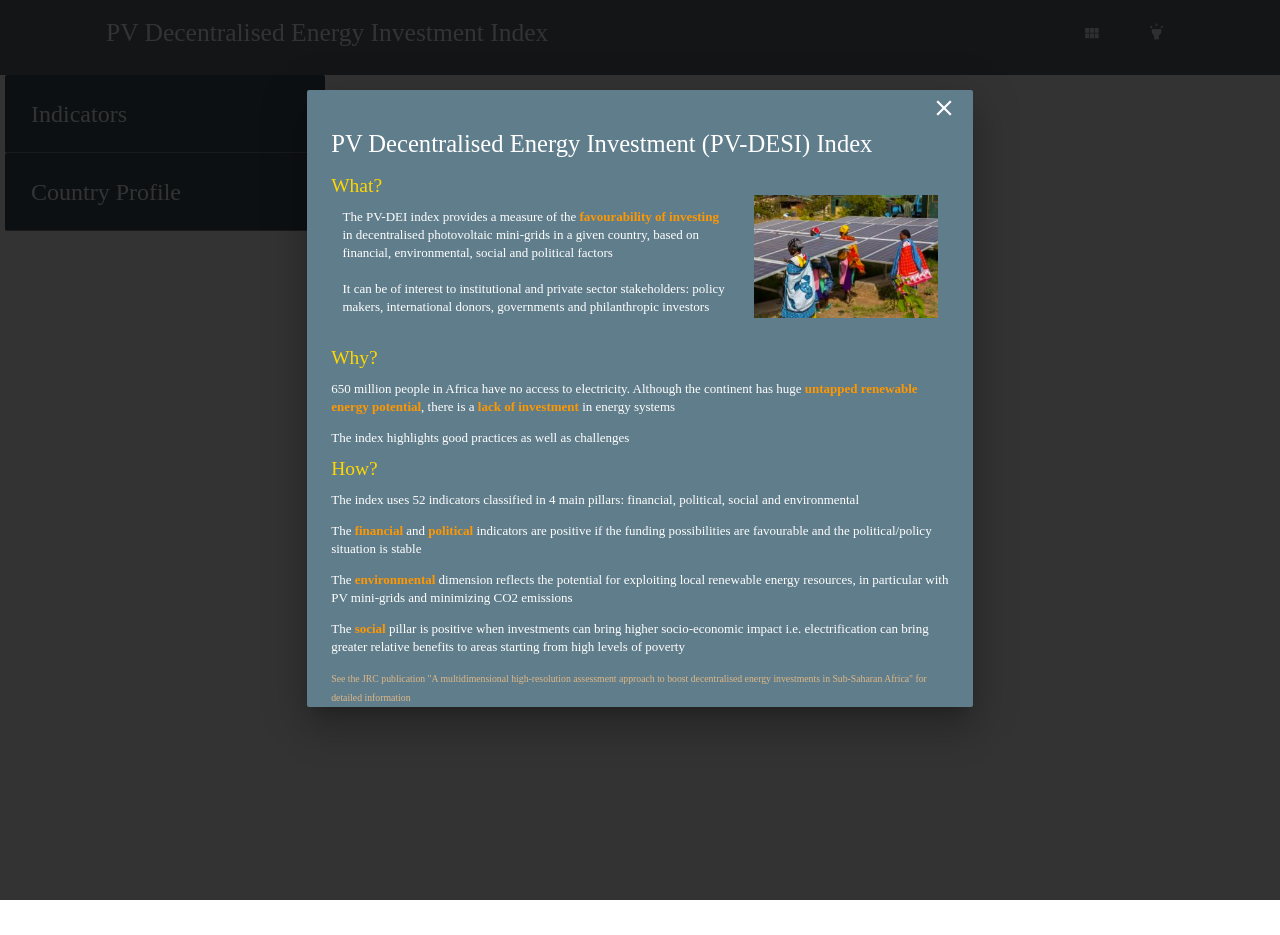
==== index.html @ b713fae2 "Add files via upload" ====
<!DOCTYPE html>

<head>
    <meta charset="utf-8">
    <meta name='viewport' content='initial-scale=1,maximum-scale=1,user-scalable=no' />
    <title>JRC Energy</title>
    <link href='https://api.tiles.mapbox.com/mapbox-gl-js/v0.52.0/mapbox-gl.css' rel='stylesheet' />
    <link href="https://fonts.googleapis.com/icon?family=Material+Icons" rel="stylesheet">

    <link rel="stylesheet" href="./new_css/extra_css.css">
    <link rel="stylesheet" href="./new_css/media.css">
    <script src="./data/all_country_data.js"></script>
    <!-- <script src="./data/main_indexes.js"></script>
    <script src="./data/fact_sheets.js"></script> -->

    <script src="./js/jquery.js"></script>

    <script src="./js/materialize_v1.js"></script>
    <!-- <script src="https://cdnjs.cloudflare.com/ajax/libs/materialize/1.0.0-beta/js/materialize.min.js"></script>-->
    <!-- <link rel="stylesheet" href="https://cdnjs.cloudflare.com/ajax/libs/materialize/1.0.0-beta/css/materialize.min.css"> -->
    <link rel="stylesheet" href="./css/materialize.min.css">
    <link rel="stylesheet" href="./new_css_2/energy.css">
    <script src='//unpkg.com/d3@5.0.0/dist/d3.min.js'></script>
    <script src='./js/popper.min.js'></script>
    <script src='./js/d3-selection-multi.min.js'></script>
    <script src="./js/topojson.v1.min.js"></script>
    <script src='https://api.tiles.mapbox.com/mapbox-gl-js/v0.52.0/mapbox-gl.js'></script>
    <script src="./new_app_js_2/helpers.js"></script>
</head>

<body>

    <div id='country_modal' class="modal">
        <div class="modal-header">
            <a href="#!" class="modal-close large btn-flat right"><i class="material-icons">close</i></a>
        </div>
        <div class="modal-content">
            <div>
                <div class="profile_div center">
                    <h3 class='country_name'>Cameroon</h3>
                    <div class="center" style="font-size:1.1em;">Ranking<span style="font-size: 55%;color:rgb(227, 213, 213)"> over 38 countries</span></div>
                    <table class="profile-overview ranks">

                        <thead>
                            <tr>
                                <td>Overall Score</td>
                                <td>Environmental</td>
                                <td>Social</td>
                                <td>Political</td>
                                <td>Financial</td>
                            </tr>
                        </thead>
                        <tbody>
                            <tr>

                                <td class="medium general_rank">
                                    <div>
                                        <span></span>
                                        <span></span>
                                    </div>
                                </td>
                                <td class="medium rank_env">
                                    <div>
                                        <span></span>
                                        <span></span>
                                    </div>
                                </td>
                                <td class="medium rank_social">
                                    <div>
                                        <span></span>
                                        <span></span>
                                    </div>
                                </td>
                                <td class="medium rank_political">
                                    <div>
                                        <span></span>
                                        <span></span>
                                    </div>
                                </td>
                                <td class="medium rank_financial">
                                    <div>
                                        <span></span>
                                        <span></span>
                                    </div>
                                </td>
                            </tr>



                        </tbody>
                    </table>
                    <div class="ranks_chart"></div>
                    <div class="bubble_chart"></div>
                </div>

                <div class="country_info" style="display: block;">
                    <div class="subheader">GENERAL INFORMATION</div>
                    <ul class="list status_list">

                        <li>
                            <div class="row summary" info_container="general">
                                <!-- <div class="country_name col grid s12">Cameroon</div> -->

                                <!-- <div class="region col grid s8 indicator_title">Region</div>
                                <div class="col grid s3">Central Africa</div> -->
                                <div class="pop_ghsl col grid s8 indicator_title">Population
                                </div>
                                <div class="col grid s3 left">23,010,302</div>


                            </div>


                        </li>

                    </ul>

                    <div class="subheader">STATUS</div>

                    <ul class="list status_list">

                        <li>
                            <div class="row summary" info_container="status">

                                <div class="row">
                                    <div class="er_2014 col grid s8 indicator_title">Electrification rate</div>
                                    <div class="col grid s3">62.1</div>
                                    <div class="rer_2014 col grid s8 indicator_title">Rural electrification rate
                                    </div>
                                    <div class="col grid s3">23.1</div>
                                    <div class="re_2014 col grid s8 indicator_title">Renewable energy share in the total final energy consumption
                                    </div>
                                    <div class="col grid s3 left">23.1</div>
                                </div>

                            </div>


                        </li>

                    </ul>

                    <div class="subheader">IMPACTS</div>


                    <ul class="list status_list">

                        <li>
                            <div class="row summary" info_container="impacts">

                                <div class="row">
                                    <div class="row">Market size: Electricity access ('000 people)</div>
                                    <div class="pop_noelect_minigrid col grid s8 indicator_title">Market size: decentralized technologies ('000 people)</div>
                                    <div class="col grid s3">7,078,933</div>
                                    <div class="pop_minigrid col grid s8 indicator_title">PV mini-grid market size ('000 people)
                                    </div>
                                    <div class="col grid s3">6,052,091</div>
                                    <div class="pop_shs col grid s8 indicator_title">Market size by SHS or nano-solar ('000 people)
                                    </div>
                                    <div class="col grid s3 left">1,026,842</div>
                                </div>

                            </div>


                        </li>

                    </ul>
                </div>
            </div>

        </div>

    </div>
    <div id='intro_modal' class="modal">
        <div class="modal-header">
            <a href="#!" class="modal-close waves-effect waves-green btn-flat right"><i class="material-icons">close</i></a>
        </div>
        <div class="modal-content">
            <h5>PV Decentralised Energy Investment (PV-DESI) Index</h5>
            <div class="left">
                <div class="intro_title">What?</div>




                <div class="row">
                    <div class="col s8">
                        <p>The PV-DEI index provides a measure of the <b>favourability of investing</b> in decentralised photovoltaic mini-grids in a given country, based on financial, environmental, social and political factors</br>
                            </br>
                            It can be of interest to institutional and private sector stakeholders: policy makers, international donors, governments and philanthropic investors
                        </p>

                    </div>
                    <div class="col s4">
                        <img class="responsive-img" src="intro_img.png">
                    </div>
                </div>



                <div class="intro_title">Why?</div>

                <div>
                    <p>650 million people in Africa have no access to electricity. Although the continent has huge <b>untapped renewable energy potential</b>, there is a <b>lack of investment</b> in energy systems</p>
                    <p>The index highlights good practices as well as challenges</p>
                    </p>
                </div>

                <!-- <div class="intro_title">To whom?</div>
                <div>
                    <p>Designed for private sector, international donors, governments, and philanthropic stakeholders who wants to invest in solar PV decentralised options.</p>

                </div> -->

                <div class="intro_title">How?</div>
                <div>

                    <p>The index uses 52 indicators classified in 4 main pillars: financial, political, social and environmental</p>
                    <p>The <b>financial</b> and <b>political</b> indicators are positive if the funding possibilities are favourable and the political/policy situation is stable</p>
                    <p>The <b>environmental</b> dimension reflects the potential for exploiting local renewable energy resources, in particular with PV mini-grids and minimizing CO2 emissions</p>
                    <p>The <b>social</b> pillar is positive when investments can bring higher socio-economic impact i.e. electrification can bring greater relative benefits to areas starting from high levels of poverty</p>
                    <small style='color:burlywood'>See the JRC publication "A multidimensional high-resolution assessment approach to
                        boost decentralised energy investments in Sub-Saharan Africa" for detailed
                        information</small>

                </div>
            </div>



        </div>

    </div>
    <nav>
        <div class="nav-wrapper">


            <form>

                <ul class="right zzzhide-on-med-and-down">
                    <ul id="rank_legend_dropdown" class="rank_legend_dropdown_content dropdown-content">
                        <li class="main collection-item">
                            <div class="rank_legend_control">
                                <div class="rank_legend_control_container">

                                    <div class="matrix_btn row">
                                        <div class="col s3"><a class="btn-small main_index_val">Main index</a></div>
                                        <div class="col s3"><a class="btn-small env_index_val">Environmental</a></div>
                                        <div class="col s2"><a class="btn-small social_index_val">Social</a></div>
                                        <div class="col s2"><a class="btn-small financial_index_val selected">Financial</a></div>
                                        <div class="col s2"><a class="btn-small political_index_val">Political</a></div>
                                    </div>

                                    <svg class="legend_svg"></svg>

                                </div>
                            </div>
                        </li>
                    </ul>

                    <ul id="legend_dropdown" style="height: 200px !important" class="legend_dropdown_content dropdown-content">
                        <li class="main collection-item">
                            <div class="legend_control">
                                <div class="legend_control_container">
                                    <div class="legend_control_container_title">Index</div>
                                    <svg></svg>
                                    <div class='show_hide_circles_container'><span class="show_hide_circles off">Show ranking number</span></div>

                                </div>
                            </div>
                        </li>
                    </ul>

                    <li>
                        <a class="dropdown-trigger btn rank_legend_dropdown_button" href="#!" data-target="rank_legend_dropdown">
                            <i class="material-icons">palette</i>

                        </a>


                    </li>

                    <li>
                        <a class="dropdown-trigger btn legend_dropdown_button" href="#!" data-target="legend_dropdown">
                            <i class="material-icons">layers</i>

                        </a>


                    </li>


                    <li><a href="#" data-target="slide-out" class="sidenav-trigger" style="display: block!important;"><i
                                class="material-icons">view_module</i></a>
                    </li>


                    <li><a href="#" class="light_mode daylight" style="display: block!important;"><i
                                class="material-icons light_mede_button">highlight</i></a>
                    </li>

                    <li>
                        <a class="modal-trigger" href="#intro_modal"><i
                                    class="material-icons icon_info">info</i></a>

                    </li>

                    <li>
                        <a class="modal-trigger country_modal_trigger" href="#country_modal"><i
                                    class="material-icons country_icon_info">info</i></a>

                    </li>

                </ul>
                <ul class="left">
                    <li>
                        <a href="#!" class="jrc-logo"><img src="https://global-surface-water.appspot.com/gsw/newmockup/img/europelogo.png" alt=""></a>
                        <p class="app-title">PV Decentralised Energy Investment Index </p>
                    </li>
                </ul>


            </form>
        </div>
    </nav>
    <ul id="slide-out" class="sidenav">
        <ul class="collapsible">

            <li class='indicators_li'>
                <div class="card horizontal collapsible-header indicators">
                    <div class="card-image">

                    </div>
                    <div class="card-stacked">
                        <div class="card-content">
                            <span class="card-title card-title_country">Indicators</span>
                            <p class="country_name_header"></p>
                            <div><i onclick="window.print()" class="material-icons pdf_print">picture_as_pdf</i></div>
                            <div><i class="material-icons csv_export_all">cloud_download</i></div>
                        </div>
                    </div>
                </div>

                <div class="collapsible-body">

                    <!-- <h3 class="subheader">INDICATORS</h3> -->
                    <ul class="list indicators_list">

                        <li>
                            <div class="row">

                                <div class="row">

                                    <!-- <div class="row summary" info_container="permanent_lake">
                                        <div class="col s3">
                                            <i class="material-icons left highlight layers">layers</i>
                                            <i class="material-icons left show info">info_outline</i>
                                        </div>
                                        <div class="col s9">
                                            <span class="title show">description</span>
                                        </div>

                                    </div> -->


                                    <div class="col s12">

                                        <div class="indicators_list row">
                                            <div class='center matrix_indicator_select off'>Scoreboard
                                            </div>

                                            <div class='center other_indicator_select off'>Break-down by pillars
                                            </div>

                                        </div>

                                    </div>
                                    <!-- <div class="col s8 flow-text index_type_description">

                                        <blockquote>
                                            Break-down by sub-index description
                                        </blockquote>

                                        <div class="col s9 flow-text other_description">
                                            <blockquote>
                                                Break-down by sub-index description
                                            </blockquote>
                                        </div> 
                                    </div> -->
                                </div>
                            </div>

                </div>
                </li>


                <li class='country_li main_li'>
                    <div class="card horizontal collapsible-header country">
                        <div class="card-image">

                        </div>
                        <div class="card-stacked">
                            <div class="card-content">
                                <span class="card-title card-title_country">Country Profile</span>
                                <!-- <p class="country_name_header"></p> -->
                                <div><i onclick="window.print()" class="material-icons pdf_print">picture_as_pdf</i></div>
                                <div><i class="material-icons csv_export_all">cloud_download</i></div>
                            </div>
                        </div>
                    </div>

                    <div class="collapsible-body">
                        <div class="row">
                            <div class="col s12 profile_tool_info">
                                Get extended information about a country using the country search tool or activating the map querying tool
                            </div>
                        </div>
                        <div class="center row">
                            <div class="col s12 profile_checkbox">

                                <form class="left" action="#">
                                    <p>
                                        <label>
                                          <input type="checkbox" class="filled-in" checked/>
                                          <span>Map querying tool</span>
                                        </label>
                                    </p>
                                </form>
                            </div>
                            <div class="col s12 ">
                                <div class="row" id="topbarsearch">
                                    <div class="input-field col s6 s12">
                                        <i class="material-icons prefix">search</i>
                                        <input autocomplete="off" type="text" placeholder="Search for a country" id="autocomplete-input" class="autocomplete white-text">
                                    </div>
                                </div>
                            </div>

                        </div>


                    </div>

                </li>

                </ul>
        </ul>
        <!-- <div id="wrapper"> -->
        <div id="map"></div>

        <!-- <div id='lollipop_wrapper'>
            <div class='lollipop_legend_description'>PV Decentralised Energy Investment Index</div>
            <div class='lollipop_graph_legend'><svg></svg></div>

            <div id="lollipop_graph"></div>

        </div> -->

        <div id='lollipop_wrapper'>
            <div>
                <span class="hide_lollipop">  <a href="#!" class="small btn-flat"></a><i class="material-icons icon_lollipop_close">close</i></span>
            </div>
            <div class='lollipop_legend_description'>PV Decentralised Energy Investment Index</div>
            <div class='lollipop_graph_legend'><svg></svg>
            </div>

            <div id="lollipop_graph"></div>

        </div>
        <div id="matrix_wrapper">

            <div>
                <span class="hide_matrix">  <a href="#!" class="small btn-flat"></a><i class="material-icons icon_matrix_close">close</i></span>
            </div>
            <div class="heatmap">

                <svg></svg>

                <!-- </div> -->


            </div>

        </div>

        <!-- </div> -->
        <!-- </div> -->

        <script src="./new_app_js_2/attach_ev.js"></script>
        <script>
            var map;

            app.throttle = function(fn, threshhold, scope) {
                threshhold || (threshhold = 250);
                var last,
                    deferTimer;
                return function() {
                    var context = scope || this;

                    var now = +new Date,
                        args = arguments;
                    if (last && now < last + threshhold) {
                        // hold on to it
                        clearTimeout(deferTimer);
                        deferTimer = setTimeout(function() {
                            last = now;
                            fn.apply(context, args);
                        }, threshhold);
                    } else {
                        last = now;
                        fn.apply(context, args);
                    }
                };
            }




            function get_scale_data(value) {
                var x = scale_values.filter(function(d) {
                    // if (d.value == value)
                    //     console.log(d.value, value)
                    // else
                    //     console.warn(d.value, value)

                    // // console.warn(d.value)
                    // // console.log(d.value==value); //false
                    // // console.log(value==0); //false
                    // // console.log(d.value==0); //true
                    return d.value == value;
                })[0];
                //console.info(x);
                return x;
            }
            var all_data = all_country_data.features;
            app_data.all_data = all_data;
            app_data.countries = {}
            all_data.forEach(function(d) {
                app_data.countries[d.country] = null;
            })


            $('input.autocomplete').autocomplete({
                data: app_data.countries,
                onAutocomplete: function(country) {
                    //var adm_name = txt;
                    console.info(country)
                    var path_code = all_data.filter(function(d) {
                        return d.country == country
                    })[0].code;

                    $('.country_li').removeClass('expanded')
                    $('.country_li .input-field').removeClass('expanded')


                    app.update_country_profile(path_code);



                }
            }).bind('input', function() {
                console.info('input binding')
                    //$('.country_li').css('min-height', '300px').find('.input-field').css('min-height', '300px');
                $('.country_li').addClass('expanded')
                $('.country_li .input-field').addClass('expanded')
            });

            d3.json("./data/countries.json").then(mapDraw);


            function mapDraw(geojson) {
                console.log(geojson)

                function get_index_data(name) {
                    return indexes_info.filter(function(d) {
                        return d.name == name;
                    })[0]
                }

                function sort_by_index(param) {

                    return function(a, b) {

                        //  console.info(a.data[param])  //2,3,1,1...
                        return a.data_class[param] < b.data_class[param] ? 1 : -1;
                    }

                }

                app.generate_data = function(param) {
                    console.warn(param)

                    indexes_arrays.env_index_class_arr = [];
                    indexes_arrays.main_index_class_arr = [];
                    indexes_arrays.social_index_class_arr = [];
                    indexes_arrays.political_index_class_arr = [];
                    indexes_arrays.financial_index_class_arr = [];
                    //   console.groupCollapsed('inside_generate_data')
                    var sorted = app_data.all_data.sort(sort_by_index(param));
                    console.log(sorted)
                    sorted.forEach(function(d, i) {

                        //  if (i > 5) return false
                        /*
        "data":{
       env_index_class: 1
​
financial_index_class: 5
​
main_index_class: 5
​
main_index_val: 0.389
​
political_index_class: 5
​
social_index_class: 3
        }
        */

                        var popup = '<div class="popup_country_title">' + d.country + '</div>';

                        var data_val_arr = d.data_class;
                        for (var index in d.data_class) {


                            //main_index_val is on d.data_val
                            //main_index_class is on d.data_class


                            // if (index !== 'main_index_val') {
                            var index_info = get_index_data(index);
                            var scale_info = get_scale_data(d.data_class[index]);

                            if (typeof scale_info == 'undefined') {
                                var scale_info = {
                                    color: '#2f2e2f'
                                }
                            }
                            var _class = index.split('_class')[0] + '_val';
                            popup += '<div class="index_country_info ' + _class + '"><i style="background:' + scale_info.color + '"></i>' + index_info.title + '</div>';

                            //var y_elements = ["env_index_class", "financial_index_class", "political_index_class", 'social_index_class', 'main_index_class'];
                            var arr = indexes_arrays[index + '_arr'];

                            arr.push({
                                    country: d.country,
                                    _code: d.code,
                                    index_type: index,
                                    index_value: d.data_class[index],
                                    color: scale_info.color
                                })
                                //  }
                            d.popup = popup;

                        }

                        // $('#countries_popup').append(popup)
                    });

                    var matrix_params = {};
                    var countries_arr =
                        sorted.map(function(d) {
                            return d.code;
                        });
                    matrix_params.countries_arr = countries_arr;

                    var all_data_plot = indexes_arrays.env_index_class_arr.concat(indexes_arrays.financial_index_class_arr).concat(indexes_arrays.political_index_class_arr)
                        .concat(indexes_arrays.social_index_class_arr).concat(indexes_arrays.main_index_class_arr);
                    console.log('all_data_plot', all_data_plot)
                        //  console.groupEnd();
                    app_data.sorted_country_data = sorted;
                    app_data.all_data_plot = all_data_plot;

                    // matrix_params.all_data_plot = all_data_plot;
                    matrix_params.index_to_plot = param;

                    if ($('.legend_dropdown_button.dropdown-trigger').is(':visible') == false) {

                        $('.legend_dropdown_button.dropdown-trigger').show();
                        setTimeout(function() {
                            $('.legend_dropdown_button.dropdown-trigger i').trigger('click');
                        }, 700)


                    } else {
                        if ($('.legend_control_container svg').is(':visible') == false) {
                            $('.legend_dropdown_button.dropdown-trigger').show();
                            setTimeout(function() {
                                $('.legend_dropdown_button.dropdown-trigger i').trigger('click');
                            }, 300)

                        }

                    }

                    generate_matrix(matrix_params);

                    if ($('.heatmap').attr('data-tooltip')) {
                        $('.heatmap').tooltip("open")
                    } else {


                        $('.heatmap')
                            .attr('data-tooltip', function() {
                                return '<div class="div_sel_matrix_order">Scoreboard is ordered by <span class="sel_matrix_order">General Index</span>. Click any other label (Financial, social...) in order to change scoreboard and map</div>';
                            })
                            .tooltip({
                                delay: 50,
                                delayOut: 1900,
                                position: 'top',
                                html: true
                            });

                        $('.heatmap').tooltip("open");
                        setTimeout(function() {
                            $('.heatmap').tooltip("close");
                        }, 5000)

                    }
                    console.log('setting app_state.matrix_indicators = true')
                }

                var rects;

                function generate_matrix(matrix_params) {

                    app_state.initial_state = false;
                    $('#matrix_wrapper').show();
                    $('.legend_dropdown_button.dropdown-trigger').show();
                    app_state.matrix_indicators = true;
                    app_state.lollipop_indicators = false;
                    $('#lollipop_graph svg').empty();

                    app_state.country_facts = false;

                    if ($('.profile_checkbox input').is(':checked')) {

                        $('.profile_checkbox input').trigger('click');

                    }



                    app.matrix_map_popup.remove();

                    $('.rank_legend_dropdown_button.dropdown-trigger,.rank_legend_control,#lollipop_wrapper').hide();
                    console.group('matrix_info')
                    $('.tooltip').remove();


                    console.log(matrix_params);
                    $('.lollipop_tooltip').remove();

                    //alert($('#matrix_wrapper').height())

                    var countries_arr = matrix_params.countries_arr;
                    var all_data_plot = app_data.all_data_plot;
                    console.log(all_data_plot)


                    //margins from graph inside wrapper!
                    var margin = {
                        top: 0,
                        right: 20,
                        bottom: 0,
                        left: 120
                    };


                    var mx_w_h = ($('#map').height() / 5) + 15;

                    var svg_h = $('.heatmap').height();


                    var map_w = $('#map').width();
                    var diff_w = map_w - (map_w / 4)

                    if ($('.heatmap svg g').length == 0) {

                        //-30 is some extra space
                        var diff_h = $('#map').height() - mx_w_h - 10; // + 50; //- $('.nav-wrapper').height();
                        var width = diff_w - margin.left - margin.right;
                        $('#matrix_wrapper').css('margin-left', (map_w / 8) + 'px')
                            // alert((map_w/8)+'px')
                        $('.heatmap,#matrix_wrapper').height(mx_w_h).show()

                        var svg_w = width + margin.left + margin.right
                        console.log(diff_h)
                    } else {
                        var diff_h = $('#matrix_wrapper').position().top;
                        var svg_w = $('.heatmap svg').width()
                            // var diff_h = $('#map').height() - svg_h + $('.nav-wrapper').height();
                        $('.heatmap,#matrix_wrapper').height(mx_w_h).show();
                    }

                    var x_elements = countries_arr;
                    var buckets = x_elements.length + 1;

                    if ($('.heatmap svg g').length == 0)
                        $('#matrix_wrapper').css('top', diff_h).css('width', diff_w + 'px')
                    else
                        $('#matrix_wrapper').css('top', diff_h).css('width', diff_w + 'px')
                        //half of half map width!!
                        .css('margin-left', (map_w / 8))
                        // .height(150)

                    $('.heatmap svg').empty();

                    //   console.groupCollapsed()
                    var svg = d3.select('.heatmap svg')
                        //.append("svg")
                        .attr("width", svg_w)
                        .attr("height", mx_w_h) // $('.div_sel_matrix_order').height())
                        .append("g")

                    .attr("transform",
                        //  "translate(" + margin.left + "," + margin.top + ")")
                        "translate(" + margin.left + ",30)")


                    var xScale = d3.scaleBand()
                        .domain(x_elements)
                        .range([0, svg_w - margin.left - 10])
                        .padding(0.2)

                    var xAxis = d3.axisBottom()
                        .scale(xScale)
                        .tickFormat(function(d) {
                            return d;
                        })

                    var yScale = d3.scaleBand()
                        //d3.scaleBand()
                        .domain(y_elements)
                        .range([0, y_elements.length * xScale.bandwidth() + 10])
                        //.range([0, h])
                        .padding(0.02)

                    var yAxis = d3.axisLeft()
                        .scale(yScale)
                        .tickFormat(function(d) {
                            //  console.log(d)
                            return d;
                        })

                    // .orient("left");
                    setTimeout(function() {
                        $('.y.axis').attr('transform', 'translate(0,5)')
                    }, 800)


                    cellSize = xScale.bandwidth();
                    console.log(cellSize);
                    console.groupEnd()
                        //                     value: 1,
                        //     color: '#e73232',
                        //     title: 'Lower performance'
                        // }, {
                        //     value: 2,
                        //     color: '#f5621c',
                        //     title: 'Lower-middle'
                        // }, {
                        //     value: 3,
                        //     color: '#f7c717',
                        //     title: 'Middle'
                        // }, {
                        //     value: 4,
                        //     color: '#6ee282',
                        //     title: 'Upper middle'
                        // }, {
                        //     value: 5,
                        //     color: '#2196f3',
                        //     title: 'Higher performance'
                        // }
                    var colorScale = d3.scaleThreshold()
                        .domain([0, 1, 2, 3, 4])
                        .range(["#e73232", "#f5621c", "#f7c717", "#6ee282", "#2196f3"]);


                    var mouseover_cell = function(d) {

                        console.log(d)
                        console.info('mousemoving cell')

                        rects.style('opacity', 1)
                            /*
                                    _code: "MRT"
                            ​
                            color: "#f5621c"
                            ​
                            country: "Mauritania"
                            ​
                            index_type: "financial_index_class"
                            ​
                            index_value: 2
                            */
                        var out = rects.filter(function(_d) {

                            return _d._code !== d._code
                        });
                        console.log(out)
                        out.style('opacity', 0.3)
                        if ($(".country_popup.rect_popup[popup_code=" + d._code + "]").length == 0)
                            app.matrix_map_popup.remove();

                        //if ($('.tooltip[popup_code=' + d._code + ']').length == 0) {
                        var pos = $(this).position();

                        //Safari!
                        var pos = this.getBoundingClientRect();

                        var this_info = app_data.sorted_country_data.filter(function(info) {
                            return info.code == d._code;
                        })[0];

                        var $html = $.parseHTML(this_info.popup);
                        console.info('mousemooove cell with no popup ' + d.index_type)
                            //  tooltip.empty();

                        tooltip
                            .html('<div popup_code="' + d._code + '" class="rect_popup"></div>')
                            .style("left", (pos.x + 30) + "px")
                            .style("top", (pos.y - 180) + "px")
                        $('.tooltip .rect_popup').empty().append($html).show()
                        tooltip.style("opacity", 1);


                        //yelllow hovering index

                        //main_index_class
                        var _class = d.index_type.split('_class')[0] + '_val';
                        console.info("we only change the matrix popup value on mouseovering cell")
                        $('.popup_cell_selected').removeClass('popup_cell_selected')
                        $('.tooltip .index_country_info.' + _class).addClass('popup_cell_selected');
                        // } else {
                        //     app.matrix_map_popup.remove();
                        //     console.info('mousemooove cell with SOME popup from different country')
                        //     var _class = d.index_type.split('_class')[0] + '_val';
                        //     console.info("we only change the matrix popup value on mouseovering cell")
                        //     $('.popup_cell_selected').removeClass('popup_cell_selected')
                        //     $('.tooltip .index_country_info.' + _class).addClass('popup_cell_selected');
                        // }


                    }

                    var mouseleave_cell = function(d) {
                        //if ($('.tooltip[popup_code=' + d._code + ']').length == 0)
                        // tooltip.style("opacity", 0);
                        //app.matrix_map_popup.
                    }

                    $('.heatmap').on('mouseenter', function() {
                            console.log('mousenter heatmap')
                            if ($(this).attr('data-tooltip')) {
                                var container = $(".div_sel_matrix_order").parents().closest('.material-tooltip')
                                console.warn('present')
                                $(this).tooltip('close');
                                container.remove()
                                $(this).removeAttr('data-tooltip');
                            }

                        })
                        //                     var mouseleave_svg = function(d) {

                    // d3.select("#map path").attrs(app.sel_country_style)
                    // console.log('leave')
                    // rects.style("opacity", 1);
                    // tooltip.style("opacity", 0)
                    // }
                    var cells = svg.selectAll('.heatmap rect')

                    cells.data(all_data_plot)

                    .enter().append('g')
                        .attr('transform', "translate(0,5)")
                        //.classed('g_classed', true)
                        .attr('class', 'rects_container')
                        .append('rect')
                        .attr('class', 'cell')
                        .attr('width', cellSize)
                        .attr('height', cellSize)

                    // .attr('y', function(d) {
                    //     return 0;
                    // })
                    .attr('y', function(d) {
                            //  return yScale(d.data.political);

                            return yScale(d.index_type);
                        })
                        .attr('x', function(d) {
                            return xScale(d._code);
                        })
                        .attr('opacity', 1)
                        .style('fill', function(d) {
                            return d.color;
                        })



                    rects = d3.selectAll('.heatmap rect.cell')
                        //excluding now border_cell
                        //.on('mouseover', mouseover)
                        .on('mouseover', mouseover_cell)
                        .on("mouseleave", mouseleave_cell);

                    var click_label = function(d) {

                        if ($(d3.event.target).parent().hasClass('x_tick')) {
                            var target = $(d3.event.target).parent();
                        } else {
                            if ($(d3.event.target).hasClass('y_tick_text')) {
                                console.warn(d)
                                    //political_index_class
                                app_data.matrix_current_param = d;
                                // rects.style("opacity", 0.3);
                                // rects.filter(function(data) {
                                //     return data.index_type == d;
                                // }).style("opacity", 1);
                                // return false;
                                app.update_by_index(d);
                            } else
                                var target = $(d3.event.target);
                        }


                    }

                    var mouseover_label = function(d) {
                        //console.warn(d) --> the country code
                        //code
                        $('.tooltip .rect_popup').hide();
                        console.info($(d3.event.target))
                        if ($(d3.event.target).parent().hasClass('x_tick')) {

                            var target = $(d3.event.target).parent();
                            console.log(d);
                            console.info(d3.select(this))

                            rects.style("opacity", 0.2);
                            rects.filter(function(data) {
                                return data.code == d;
                            }).style("opacity", 1);

                        } else {
                            if ($(d3.event.target).hasClass('y_tick_text')) {
                                //skyblue
                                //$(d3.event.target).find('text').style('fill', '#87ceeb');
                                rects.style("opacity", 0.2);
                                rects.filter(function(data) {
                                    return data.index_type == d;
                                }).style("opacity", 1);
                                return false;
                            } else
                                var target = $(d3.event.target);
                        }
                        if (target) {


                            if ($('.country_popup[popup_code=' + d + ']').length > 0) {
                                console.log('mouseovering same country! no popup??')
                                    //return false;
                            }

                            var this_info = app_data.sorted_country_data.filter(function(info) {
                                return info.code == d;
                            })[0];

                            $('.x_mouseovered', '.heatmap').removeClass('x_mouseovered')

                            target.addClass('x_mouseovered');

                            rects.style("opacity", 0.2);
                            var these_rects = rects.filter(function(data) {
                                if (data._code == d) {
                                    // console.log(d)
                                    //country code
                                }
                                return data._code == d;
                            });
                            d3.selectAll('.border_cell').style('opacity', 0);

                            these_rects.nodes().forEach(function(d, i) {

                                var parent = d.parentNode;
                                // d3.select(parent).select('.border_cell').style('opacity', 1)
                            })

                            these_rects.style("opacity", 1);

                            var t = '#map path[code=' + d + ']';

                            var popup_html = '<div popup_code=' + this_info.code + ' class="country_popup rect_popup">' + this_info.popup + '</div>'


                            for (var p in markers_obj_arr) {
                                if (markers_obj_arr[p].code == d) {
                                    app.matrix_map_popup.setLngLat(markers_obj_arr[p].centroid)
                                    app.matrix_map_popup.setHTML(popup_html) //<hr>'+feature.properties.adm_0_name)
                                        .addTo(map);
                                }
                            }

                            setTimeout(function() {
                                $('.popup_selected').removeClass('popup_selected')
                                $('.index_country_info.' + app_data.matrix_current_param).addClass('popup_selected')

                            }, 300)

                            d3.selectAll("#map path").attrs(app.unsel_country_style)
                            var sel_path = d3.selectAll("#map path[code=" + d + "]");
                            mouseovered_path.ori_color = sel_path.attr('fill')
                            mouseovered_path.sel_path = sel_path;


                            sel_path
                            //.transition()
                            //.duration(100)
                                .attrs(app.sel_country_style)
                                //.attr('fill', '#ea24d2');
                                // .attr("stroke", "#ea24d2")
                                // .attr('stroke-width', 1)
                                // .attr('opacity', 1)
                                //.attr
                                // debugger


                        } else {

                            rects.style("opacity", 0.3);
                            rects.filter(function(data) {
                                return data.index_type == d;
                            }).style("opacity", 1);
                        }
                    }

                    var mouseout_label = function(d) {

                        //d3.selectAll('.tick').on('mouseout...........)
                        //triggered also when moving on the map...
                        //  app.matrix_map_popup.remove();
                        console.log('mouseout_label')
                        var cs = d3.selectAll("#map path");
                        console.log(cs)
                            //cs.attrs(app.sel_country_style)
                        cs.attrs(app.initial_no_fill_country_style)
                        console.warn($(d3.event.target))
                        if ($(d3.event.target).parent().hasClass('x_tick')) {
                            //country names
                            var target = $(d3.event.target).parent();
                            // mouseovered_path.sel_path.transition()
                            //     .duration(100)
                            //     //.attr('fill', mouseovered_path.ori_color);
                            //     .attrs(app.unsel_country_style)

                            $('.x_mouseovered', '.heatmap').removeClass('x_mouseovered');
                        } else {
                            if ($(d3.event.target).hasClass('y_tick_text')) {
                                //white
                                // $(d3.event.target).style('fill', '#000');
                                console.log('mouseoutlabel for Y axis')
                            }


                        }

                        rects.style("opacity", 1);
                    }

                    var mouseleave_svg = function(d) {

                            //d3.select("#map path").attrs(app.sel_country_style)
                            cs.attrs(app.initial_no_fill_country_style)
                            console.log('leave')
                            rects.style("opacity", 1);
                            tooltip.style("opacity", 0)
                        }
                        // svg.selectAll('g.g_classed').on('mouseover', mouseover)
                        //     .on('mousemove', mousemove)
                        //     .on("mouseleave", mouseleave)

                    //.on('mousemove', mousemove_label)
                    //.on("mouseleave", mouseleave_label)



                    var tooltip = d3.select("#map")
                        .append("div")

                    .attr("class", "tooltip")
                        // .style("background-color", "white")
                        // .style("border", "solid")
                        // .style("border-width", "2px")
                        // .style("border-radius", "5px")
                        // .style("padding", "5px")


                    // cells.on('mouseover', mouseover)
                    //     .on('mousemove', mousemove)
                    //     .on("mouseleave", mouseleave)

                    svg.append("g")
                        .attr("class", "y axis")
                        .call(yAxis)
                        .selectAll('.tick')

                    .classed('y_tick', true)
                        .selectAll('text')
                        //.text('test')
                        .text(function(d) {
                            for (var p in indexes_info) {
                                if (indexes_info[p].name == d)
                                    return indexes_info[p].title
                            }
                        })
                        .attr('font-weight', 'bolder')
                        .attr('class', 'y_tick_text')
                        .style('fill', function(d) {
                            console.info(d)
                            if (d == matrix_params.index_to_plot) {
                                //blueish
                                return '#f7aa17'
                            } else {
                                //blackish
                                return '#ffffff'
                            }
                        })

                    svg.append("g")
                        .attr("class", "x axis")
                        .call(xAxis)
                        .selectAll('.tick')
                        .classed('x_tick', true)
                        .selectAll('text')
                        .classed('default_label', true)
                        .attr('font-weight', 'normal')
                        .style('fill', '#ffffff')
                        .style("text-anchor", "start")
                        // .attr("dx", ".3em")
                        .attr("dy", ".5em")
                        .attr("y", -5)
                        .attr("transform", function(d) {
                            return "rotate(-65)";
                        })


                    console.warn(d3.selectAll('.tick'))
                    d3.selectAll('.tick').on('mouseover', mouseover_label).on('mouseout', mouseout_label)
                        .on('click', click_label)
                        //   d3.selectAll('.heatmap').on('mouseout', mouseleave_svg);
                }
                //  map.on('load', function () {


                //$('.mapboxgl-map').css("background-color", "rgb(161, 180, 193)");

                //Setup mapbox-gl map
                map = new mapboxgl.Map({
                    container: 'map', // container id
                    //style: 'mapbox://styles/mapbox/streets-v8',
                    style: {
                        "version": 8,
                        "sources": {
                            "geoserver": {
                                "type": "vector",
                                "tiles": [
                                    "https://geospatial.jrc.ec.europa.eu/geoserver/gwc/service/wmts?REQUEST=GetTile&SERVICE=WMTS&VERSION=1.0.0&LAYER=hotspots:gaul_0_simplified&STYLE=&TILEMATRIX=EPSG:900913:{z}&TILEMATRIXSET=EPSG:900913&FORMAT=application/vnd.mapbox-vector-tile&TILECOL={x}&TILEROW={y}"
                                ],
                            }
                        },
                        "layers": [{
                            "id": "gaul_0_simple",
                            "source": "geoserver",
                            "source-layer": "gaul_0_simplified",
                            "type": "fill",
                            // "minzoom": 4,
                            // "maxzoom": 6,
                            'paint': {
                                "fill-color": "#a2a7ab",
                                "fill-outline-color": "#87989c",
                                "fill-opacity": 0.9

                            }
                        }]
                    },
                    center: [2, -12],
                    maxZoom: 4,

                    //center: [141.15448379999998, 39.702053　],
                    zoom: 2,

                    attributionControl: false
                });
                $(".mapboxgl-map").css('background-color', "#a1b4c1")



                app.just_name_country_popup = new mapboxgl.Popup({
                    closeButton: false,
                    closeOnClick: true,
                    className: 'initial_map_popup',
                    //offset: [20, -20]
                    offset: {
                        'bottom': [0, -20],
                        'top': [0, 15],
                        'top-left': [0, 0], //[linearOffset, (markerHeight - markerRadius - linearOffset) * -1],
                        'top-right': [0, 0], //[-linearOffset, (markerHeight - markerRadius - linearOffset) * -1],

                    }
                });
                app.just_name_country_popup.addTo(map);

                app.matrix_map_popup = new mapboxgl.Popup({
                    closeButton: false,
                    closeOnClick: true,
                    className: 'matrix_map_popup',
                    //offset: [20, -20]
                    offset: {
                        'bottom': [0, -20],
                        'top': [0, 15],
                        'top-left': [0, 0], //[linearOffset, (markerHeight - markerRadius - linearOffset) * -1],
                        'top-right': [0, 0], //[-linearOffset, (markerHeight - markerRadius - linearOffset) * -1],

                    }
                });
                map.addControl(new mapboxgl.NavigationControl());

                // disable map rotation using right click + drag
                map.dragRotate.disable();

                // disable map rotation using touch rotation gesture
                map.touchZoomRotate.disableRotation();

                //   Add zoom and rotation controls to the map.
                //  map.addControl(new mapboxgl.NavigationControl());


                class map_legend_control {
                    onAdd(map) {
                        this.map = map;
                        this.container = document.createElement('div');
                        //this.container.className = 'click_country_control_container';
                        this.container.className = 'charts_control_container';
                        //this.container.textContent = '<h5>Just a test</h5>';
                        return this.container;
                    }
                    onRemove() {
                        this.container.parentNode.removeChild(this.container);
                        this.map = undefined;
                    }
                }
                var legend_control = new map_legend_control();
                map.addControl(legend_control, 'bottom-right');

                //$('.click_country_control_container').html('<div class="mapboxgl-ctrl mapboxgl-ctrl-group click_country_control"> <div class="center title">Click on a country to get its profile</div></div>');
                $('.charts_control_container').html('<div class="mapboxgl-ctrl mapboxgl-ctrl-group charts_control_container_ctrl"><div class="i_lollipop"><a class="btn-floating btn-small waves-effect waves-light"><i class="material-icons">equalizer</i></a></div><div class="i_matrix"><a class="btn-floating btn-small waves-effect waves-light"><i class="material-icons">view_comfy</i></a></div></div>')

                $('.i_matrix').on('click', function() {

                    $('.mapboxgl-ctrl-bottom-right').hide();
                    $('#matrix_wrapper').fadeIn();
                    app_state.matrix_indicators = true;
                })
                $('.i_lollipop').on('click', function() {

                    $('.mapboxgl-ctrl-bottom-right').hide();
                    $('#lollipop_wrapper').show();
                    app_state.lollipop_indicators = true;



                })
                var legendElementWidth = 20;
                var legend_svg = d3.select('.legend_control svg')

                console.groupCollapsed('my Legend description Group');

                //.attr("width", legendElementWidth+170)
                legend_svg.attr("width", 180)
                    //.attr("height",legendElementWidth*8)
                    .attr("height", 120)

                var legend = legend_svg.selectAll(".legend")
                    .data(scale_values, function(d) {
                        console.log(d)
                        return d.value;
                    })

                .enter()

                .append("g")
                    .attr("class", "legend")

                console.groupEnd();
                legend.append("rect")
                    .attr("x", function(d, i) {

                        return 0 * i;
                    })
                    //.attr("x",0)
                    .attr("y", function(d, i) {
                        return legendElementWidth * i;
                    })
                    .attr("width", legendElementWidth)
                    .attr("height", legendElementWidth)
                    .style("fill", function(d, i) {

                        return d.color;
                    })
                    .attr("stroke", "white")
                    .attr("value", function(d) {
                        return d.value;
                    });

                legend.append("text")
                    .attr("class", "Montserrat")
                    .html(function(d) {
                        // console.warn(d.legend_text)
                        return d.title; //+'<b>test</b>';
                    })
                    .attr("x", function(d, i) {
                        return legendElementWidth + 10;
                    })
                    //.attr("x",0)
                    .attr("y", function(d, i) {
                        return ((legendElementWidth * i) + (legendElementWidth / 2) + 7);
                    })

                .attr("font-size", "13px")
                    .attr("fill", "white");
                $('.legend_dropdown_content').height(200);


                $('.show_hide_circles').click(function() {
                    if ($(this).hasClass('off')) {
                        $(this).text('Hide ranking number').addClass('on').removeClass('off')
                        $('.my-icon').show()
                    } else {
                        $(this).text('Show ranking number').addClass('off').removeClass('on')
                        $('.my-icon').hide()
                    }

                })

                function remove_others_actions() {

                    $('#lollipop_wrapper,#matrix_wrapper,.lollipop_tooltip,.tooltip,.rank_legend_control').hide();


                    //app.matrix_map_popup.remove();
                    //  $('.indicators_list.row').find('.on').removeClass('on');

                    $('.heatmap').removeAttr('data-tooltip');
                    var container = $(".div_sel_matrix_order").parents().closest('.material-tooltip')
                    container.remove()

                }

                app.update_country_profile = function(path_code)

                {
                    $('.ranks_chart svg').remove();
                    console.group('country_profile')
                        // app_state.lollipop_indicators = false;
                        // app_state.matrix_indicators = false;
                    remove_others_actions();

                    //  svg.selectAll("path").attrs(app.initial_country_style)


                    var _t = all_data.filter(function(d) {
                        return d.code == path_code
                    })[0];
                    console.log(JSON.stringify(_t))

                    // if ($('.country_li').hasClass('active') == false) {
                    //     $('.country_li .collapsible-header').trigger('click');
                    // }
                    console.warn(_t.data_val)
                    var tds = $('#country_modal table:first tbody tr td');
                    var i = 0;
                    var ranks_text_arr = [];
                    for (var p in _t.data_ranks) {
                        tds.eq(i).find('div span:first').html(_t.data_ranks[p] + '<small> /38<i class="rank_chart tiny material-icons">insert_chart</i></small>');
                        i++;
                    }
                    var i = 0;
                    for (var p in _t.data_val) {
                        tds.eq(i).find('div span:last').css('font-size', '0.8em!important');
                        tds.eq(i).find('div span:last').text(_t.data_val[p])
                        i++;
                    }

                    //  $('.country_info').show();
                    for (var p in _t.country_facts[0]) {
                        if (p !== 'country') {
                            if (typeof _t.country_facts[0][p] == 'number') {

                                if (p.indexOf('pop_') >= 0 && p !== 'pop_ghsl') {

                                    var val = parseInt(_t.country_facts[0][p] / 1000);

                                } else {
                                    var val = _t.country_facts[0][p];
                                }
                                $('.' + p, '#country_modal').next().text(numberWithCommas(val))
                            } else {
                                $('.' + p, '#country_modal').next().text(_t.country_facts[0][p]);
                            }

                        } else {
                            $('.country_name', '#country_modal').text(_t.country_facts[0][p])
                        }


                    }

                    $('#country_modal .rank_chart').on('click', function(e) {

                        var param = $(this).parents().closest('.medium').attr('class').split(' ')[1];
                        console.log(param)
                        if ($(this).hasClass('active_chart')) {
                            $('svg.' + param).remove();
                            $(this).removeClass('active_chart');
                        } else {
                            update_profile_rank_chart(param, path_code);
                            $(this).addClass('active_chart');
                        }

                    })

                    // var sel_path = d3.selectAll("#map path[code=" + path_code + "]");

                    // d3.selectAll("#map path.active").transition()
                    //     .duration(300)
                    //     .attr('fill', function(d) {

                    //         return d3.select(this).attr('ori_color')
                    //             //sel_path.attr('ori_color'));
                    //     })

                    // // mouseovered_path.sel_path = sel_path;

                    // if (sel_path.classed('active') == false) {
                    //     sel_path.attr('ori_color', sel_path.attr('fill'))
                    //     sel_path.transition()
                    //         .duration(300)
                    //         //pinky
                    //         .attr('fill', '#ea24d2');
                    //     sel_path.classed('active', true);
                    // } else {
                    //     sel_path.classed('false', true);
                    //     sel_path.transition()
                    //         .duration(600)
                    //         .attr('fill', sel_path.attr('ori_color'));
                    // }

                    $('.modal-trigger.country_modal_trigger i').trigger('click');



                    console.groupEnd()
                }

                function update_profile_rank_chart(param, code) {

                    switch (param) {
                        case 'rank_env':
                            var txt = 'Environmental';
                            break;
                        case 'rank_political':
                            var txt = 'Political';
                            break;
                        case 'rank_financial':
                            var txt = 'Financial';
                            break;
                        case 'rank_social':
                            var txt = 'Social';
                            break;
                        case 'general_rank':
                            var txt = 'General';
                            break;
                        default:
                            break;
                    }

                    /*
                    "general_rank":1,
"rank_env":12,
"rank_social":14,
"rank_political":24,
"rank_financial":1
*/
                    var this_rank_arr = param + '_arr';
                    $('table .medium').map(function() {
                        return $(this).attr('class').split(' ')[1]
                    })
                    var memo = {
                        general_rank_arr: [],
                        rank_env_arr: [],
                        rank_social_arr: [],
                        rank_political_arr: [],
                        rank_financial_arr: [],
                    };

                    var reduced = all_data.reduce(function(memo, d, i) {
                        // console.info(i)
                        //memo.countries.push(d.country)
                        memo.general_rank_arr.push({
                            code: d.code,
                            rank: d.data_ranks.general_rank
                        });
                        console.warn(memo)
                        console.warn(memo[this_rank_arr])
                        console.log(d.data_ranks)
                        console.log(this_rank_arr)
                        memo[this_rank_arr].push({
                            code: d.code,
                            rank: d.data_ranks[param]
                        });
                        if (i == all_data.length - 1) {
                            console.log('last')
                            console.info(memo[this_rank_arr])
                            memo[this_rank_arr].sort(function(a, b) {
                                console.warn(a.code)
                                if (a.code < b.code) //sort string ascending
                                    return -1;
                                if (a.code > b.code)
                                    return 1;
                                return 0; //default return value (no sorting)
                                // return a.code < b.code
                                //return a - b
                            });

                            // memo.rank_env_arr.sort(function(a, b) {
                            //     return b.code - a.code
                            //         //return a - b
                            // });
                        }

                        return memo

                    }, memo);
                    console.log(JSON.stringify(reduced))
                    var _d = reduced[this_rank_arr];
                    console.log(_d)
                        // set the dimensions and margins of the graph
                    var margin = {
                        top: 5,
                        right: 30,
                        bottom: 30,
                        left: 40
                    };
                    var c_width = $('.profile-overview').width();
                    $('.ranks_chart,table .profile-overview.ranks').css('max-width', c_width + 'px!important')

                    width = c_width - margin.left - margin.right,
                        height = 100 - margin.top - margin.bottom;

                    console.log(width)

                    var t_class = 'svg_title ' + param;
                    console.log(t_class)
                    var title_svg = d3.select(".ranks_chart")
                        .append('svg')
                        .attr('class', t_class)
                        .attr("height", 20)
                        .attr("width", width + margin.left + margin.right)
                        .append("g")
                        .attr('class', 'g_title')
                        .attr("transform",
                            "translate(" + margin.left + "," + margin.top + ")");

                    var t_class = '.svg_title.' + param;
                    d3.selectAll(t_class).select('.g_title').append("text")
                        .attr("x", (width / 2))
                        .attr("y", 10)
                        .attr("text-anchor", "middle")
                        .style("font-size", "1em")
                        .style('fill', '#ebc247')
                        .text(txt + ' rank classification');

                    // append the svg object to the body of the page
                    var svg2 = d3.select(".ranks_chart")
                        .append("svg")
                        .attr('class', param)
                        .attr("width", width + margin.left + margin.right)
                        .attr("height", height + margin.top + margin.bottom)
                        .append("g")
                        .attr("transform",
                            "translate(" + margin.left + "," + margin.top + ")");



                    // Parse the Data
                    //d3.csv("https://raw.githubusercontent.com/holtzy/data_to_viz/master/Example_dataset/7_OneCatOneNum_header.csv", function(data) {

                    // X axis
                    var x = d3.scaleBand()
                        .range([0, width])
                        .domain(_d.map(function(d) {
                            return d.code;
                        }))
                        //_d.map(data.map(function(d) { return d.country; }))
                        .padding(0.2);
                    svg2.append("g")
                        .attr("transform", "translate(0," + height + ")")
                        .transition()
                        .duration(1800)
                        .call(d3.axisBottom(x))
                        .selectAll("text")
                        .attr("transform", "translate(-12,5)rotate(-90)")
                        .style("text-anchor", "end");

                    // Add Y axis
                    var y = d3.scaleLinear()
                        .domain([0, 38])
                        .range([height, 0]);
                    svg2.append("g")
                        // .call(d3.axisLeft(y));

                    // Bars
                    svg2.selectAll("mybar")
                        .data(_d)
                        .enter()
                        .append("rect")
                        .attr("x", function(d) {
                            return x(d.code);
                        })
                        .attr("width", x.bandwidth())
                        .attr("fill", "#69b3a2")
                        // no bar at the beginning thus:
                        .attr("height", function(d) {
                            return height - y(0);
                        }) // always equal to 0
                        .attr("y", function(d) {
                            return y(0);
                        })

                    // Animation
                    svg2.selectAll("rect")
                        .transition()
                        .duration(300)
                        .attr("y", function(d) {
                            return y(d.rank);
                        })
                        .attr("height", function(d) {
                            return height - y(d.rank);
                        })
                        .delay(function(d, i) {
                            console.log(i);
                            return (i * 50)
                        });
                    svg2.selectAll("rect").filter(function(d) {
                            console.info(d)
                            return d.code == code
                        })
                        .attr("fill", "#ffc107")
                }

                var container = map.getCanvasContainer();
                var svg = d3.select(container).append("svg");
                var gaul_1;


                var transform = d3.geoTransform({
                    point: projectPoint
                });
                var path = d3.geoPath().projection(transform);


                var featureElement = svg.selectAll("path")
                    .data(geojson.features)
                    .enter()
                    .append("path")
                    .classed('country', true)
                    .attrs(app.initial_country_style)


                .attr("code", function(d) {

                        return d.properties.code;
                    })
                    .on('click', function(d) {

                        var path_code = d.properties.code;

                        if (app_state.country_facts == true)
                            app.update_country_profile(path_code);

                    })
                    // .on('mouseover', // app.throttle(
                    //     function(d) {



                //         //}, 500)
                //     })
                //, 200))
                .on('mouseenter', function(d) {

                        console.info('mouseenter geo path ' + mouseovered_path.code)

                        var path_code = d.properties.code;

                        if (app_state.matrix_indicators !== true && app_state.lollipop_indicators !== true) {
                            mouseovered_path._data = d.properties;
                            //   app.just_name_country_popup

                        }

                        console.warn('passed, ' + mouseovered_path.code + ' / ' + path_code)

                        //var app_state = { indicators: false, country_facts: false };
                        // if (app_state.matrix_indicators == true) {
                        if ($('.heatmap svg').is(':visible') == true) {
                            //https://github.com/d3/d3-selection-multi#d3-selection-multi
                            var _sel = rects.filter(function(data) {
                                //   console.log(data)
                                return data._code == path_code;
                            });

                            d3.selectAll('.x_tick').filter(function(data) {

                                if (data === path_code) {

                                    d3.select(this).dispatch('mouseover');
                                }
                            })

                            d3.selectAll('.sel_cell_from_map')

                            .classed('sel_cell_from_map', false);

                            _sel

                                .classed('sel_cell_from_map', true);

                        }

                        //if (app_state.lollipop_indicators == true) 
                        if ($('#lollipop_graph svg').is(':visible') == true) {
                            d3.selectAll('#lollipop_graph rect').filter(function(data) {

                                if (data.code === path_code) {
                                    d3.select(this).dispatch('mouseover');
                                }
                            })
                        }

                        console.warn('mousenter geo path ' + d.properties.code)
                        if (app_state.country_facts == true && app_state.initial_state == true) {
                            //if ($('#lollipop_graph svg').length
                            $('.mapboxgl-popup').show();
                            var t = '#map path[code=' + d.properties.code + ']';
                            app.mouseover_prev_color = d3.select(t).attr('fill');
                            app.mouseover_prev_opacity = d3.select(t).attr('opacity');
                            //d3.selectAll('#map path').style('opacity', .2);

                            d3.select(t)
                                .attr('fill', '#9acd32')
                                .transition().delay(50)
                                .attr('fill', '#ffeb3b')
                                .attr('opacity', .8)
                        }

                        // setTimeout(function() {
                        //     d3.select(t).transition().delay(500)
                        //         .style('opacity', prev_opacity)
                        //     d3.selectAll('#map path').style('opacity', .2);
                        // }, 1000)


                        //attrs(app.highlighted_country_style)
                        //   var sel_path = d3.selectAll("#map path[code=" + d + "]");

                        // var path_code = d.properties.code;
                        // mouseovered_path.code = path_code;
                        //   console.info(path_code)
                    })
                    .on('mouseout', function(d) {
                        // app.throttle(
                        console.warn('mouseout geo path ' + d.properties.code)
                        if (app_state.country_facts == true && app_state.initial_state == true) {
                            console.warn('country_facts TRUE mouseout geo path color ' + app.mouseover_prev_color)
                            var t = '#map path[code=' + d.properties.code + ']';
                            d3.select(t)
                                .transition().delay(100)
                                //.attr('fill', app.mouseover_prev_color)
                                //from initial_no_fill_country_style
                                .attr('fill', 'black')
                                //.attr('opacity', app.mouseover_prev_opacity)
                                .attr('opacity', 0.4)
                        }
                        //d3.selectAll(t).attrs(app.initial_country_style)
                        if (app_state.matrix_indicators == false && app_state.lollipop_indicators == false) {
                            console.log('out ')
                            $('.mapboxgl-popup').hide();
                        }
                        //$('.click_country_control').hide();

                        // mouseovered_path.code = null;

                        if (app_state.matrix_indicators == true) {

                            d3.selectAll('.sel_cell_from_map')
                                // .attrs(
                                //     function(d, i) {
                                //         return {

                            //             //"stroke": 'white',
                            //             'stroke-width': 0
                            //                 //  'stroke-opacity': 0.9

                            //         }
                            //     }
                            // )
                            .classed('sel_cell_from_map', false);

                            d3.selectAll('.x_tick').filter(function(data) {

                                if (data === d.properties.code) {
                                    // console.log(d3.select(this))
                                    // var parent = this.parentNode;
                                    // console.info(parent);

                                    console.info(this)
                                    d3.select(this).dispatch('mouseout');
                                }
                            })
                        }

                        if (app_state.lollipop_indicators == true) {
                            // d3.selectAll('.myrect').transition()
                            //     .duration(10)
                            //     .style('opacity', 0)
                        }

                    })

                //app.update_country_profile('ETH');

                function update() {
                    mouseovered_path.code = null;
                    featureElement.attr("d", path);

                }

                //
                map.on("viewreset", update);
                map.on("movestart", function() {
                    svg.classed("hidden", true);
                });
                map.on("rotate", function() {
                    svg.classed("hidden", true);
                });
                map.on("moveend", function() {
                    update();
                    svg.classed("hidden", false);
                })



                update();

                /*
                 var el = document.createElement('circle');
                            el.setAttribute('r', 50);
                            el.setAttribute('fill', '#0e44e7');
                            */
                console.info(geojson.features)


                for (var p in geojson.features) {

                    var d = geojson.features[p];

                    var c = d.properties.centroid.split(' , ');
                    var lng = round_this(c[0], 2);
                    var lat = round_this(c[1], 2);
                    markers_obj_arr.push({
                        centroid: [lng, lat],
                        code: d.properties.code,
                        //  random_num: getRandomInRange(5, 70)
                    });
                }

                markers_obj_arr.forEach(function(d) {
                    // create a HTML element for each feature
                    var el = document.createElement('div');
                    el.className = 'animated-icon my-icon';
                    el.id = 'centroid_' + d.code;
                    var t_data = all_country_data.features.filter(function(data) {
                        return data.code == d.code;
                    })[0]


                    if (!t_data) return false;
                    new mapboxgl.Marker(el)
                        .setLngLat(d.centroid)
                        .addTo(map);

                })

                var map_paths = d3.selectAll("#map path.gaul_1");

                function get_color(d, param) {
                    //     console.log(arguments)
                    //d comes from the geojson
                    //param: environmental, etc.
                    //if (d.properties.code==)
                    var color;
                    //   console.log(indexes_arrays)
                    indexes_arrays[param + '_arr'].forEach(function(data) {
                        if (data._code == d.properties.code) {
                            color = data.color;
                        }
                    })
                    return color;
                }

                function update_circles_by_index(param) {
                    //financial_index_class
                    console.log(param)
                    switch (param) {
                        case 'main_index_class':
                            var rank_code = 'general_rank';

                            break;

                        case 'env_index_class':
                            var rank_code = 'rank_env';

                            break;
                        case 'social_index_class':
                            var rank_code = 'rank_social';

                            break;
                        case 'political_index_class':
                            var rank_code = 'rank_political';

                            break;

                        case 'financial_index_class':
                            var rank_code = 'rank_financial';
                            break;
                        default:
                            break;
                    }



                    var params_arr = indexes_arrays[param + '_arr'];

                    var circs_values = params_arr.map(function(d) {
                        return d.index_value;
                    })

                    var rscale = d3.scaleLinear()
                        .domain([d3.min(circs_values), d3.max(circs_values)])
                        .range([25, 45])
                        // update_by_index('main_index_class');


                    markers_obj_arr.forEach(function(d) {
                        //console.log(d)
                        var t_data = all_data.filter(function(data) {
                            return data.code == d.code;
                        })[0];
                        console.log(t_data)
                            /*
                        data_ranks:
                        general_rank: 12
                        rank_env: 36
                        rank_financial: 14
                        rank_political: 6
                        rank_social: 24
                        */
                        if (!t_data) {
                            return false;
                        }


                        var sel_data = t_data.data_class;
                        var sel_rank = t_data.data_ranks[rank_code];


                        var sel_radius = rscale(sel_data[param]);
                        var sel_scale_value = scale_values.filter(function(data) {
                            return data.value == sel_data[param]
                        })[0];
                        //   console.log(sel_scale_value)
                        //{value: 4, color: "#6ee282", title: "4- Good"}

                        var sel_scale_title = indexes_info.filter(function(data) {
                            return data.title == param
                        })[0];
                        // make a marker for each feature and add to the map
                        setTimeout(function() {

                            var $centroid = $('#centroid_' + d.code);

                            if ($centroid.find('.inner_circle').length == 0)
                                $centroid.append('<span class="inner_circle">' + sel_rank + '</span>');
                            else
                                $centroid.find('.inner_circle').text(sel_rank)

                            $centroid.data(t_data);

                            $centroid.animate({
                                    //   width: '50px',
                                    width: sel_radius + 'px',
                                    height: sel_radius + 'px'
                                        //  height: '50px'
                                }

                            ).css(
                                'background-color',
                                sel_scale_value.color
                            )

                            $centroid.find('.inner_circle').animate({
                                'line-height': sel_radius + 'px',
                                'font-size': sel_radius / 2.5
                            })
                        }, 300)
                    })
                }

                app.update_by_index = function(param) {

                    map.flyTo({
                        center: [5, -21],
                        zoom: 2,
                        speed: 0.4
                    })
                    console.warn(param)
                    app.generate_data(param);

                    for (var p in indexes_info) {
                        if (indexes_info[p].name == param)
                            $('.legend_control_container_title').text(indexes_info[p].title)

                    }

                    rects.style("opacity", 0.2);
                    rects.filter(function(data) {

                        return data.index_type == param;
                    }).style("opacity", 1);
                    var map_paths = d3.selectAll("#map path.country");



                    map_paths
                        .transition()
                        .duration(1550)

                    .attr("delay", function(d, i) {
                            return 100 * i
                        })
                        .attrs(app.initial_no_fill_country_style)

                    .attr('fill', function(d) {
                            return get_color(d, param)
                        })
                        .attr('opacity', .6)
                        // .on('click', function(d) {
                        //     console.warn(d)
                        // })
                    setTimeout(function() {

                        update_circles_by_index(param)

                        if ($('.show_hide_circles').hasClass('off'))
                            $('.animated-icon').hide();
                        else
                            $('.animated-icon').show();
                    }, 800)
                }



                function projectPoint(lon, lat) {
                    var point = map.project(new mapboxgl.LngLat(lon, lat));
                    this.stream.point(point.x, point.y);
                }
                //$('#map').on('mousemove', function(e) {
                map.on("mousemove", function(e) {
                    var latlng = e.lngLat;
                    var x = e.originalEvent.clientX
                    var y = e.originalEvent.clientY
                        //console.warn(x, y)
                    if (!mouseovered_path._data)
                        return false;

                    if (app_state.country_facts == true && app_state.initial_state == true) {
                        app.just_name_country_popup.setLngLat(latlng)
                        app.just_name_country_popup.setHTML('<div class="country_popup small_popup">' + mouseovered_path._data.admin + '</div>')
                    }


                    //debugger

                    // if ($(e.target).hasClass('mapboxgl-popup')) {
                    //     console.warn('mousov country popup')
                    // }
                })

            }
        </script>
        <script src="./new_app_js_2/lollipop.js"></script>
        <!-- <script src="./new_app_js_2/bubble.js"></script> -->
</body>
---- new_css/extra_css.css ----
@media print {
    #country_profile>table {
        border-bottom: 1px solid #fff!important;
    }
    #separator {
        display: none!important;
    }
    .sidenav {
        width: 100%!important;
    }
    .card {
        box-shadow: none!important;
        border-bottom: 1px solid gray!important;
    }
    .row {
        border-bottom: 0.5px solid grey!important;
    }
    .card-title_country {
        box-shadow: none!important;
        color: black!important;
    }
    .mangroves_li {
        display: none!important;
    }
    .reservoirs_li {
        display: none!important;
    }
    .lakes_li {
        display: none!important;
    }
    .country_li {
        background-color: #fff;
        margin-top: -10px!important;
    }
    .csv_export_all {
        display: none!important;
    }
    .pdf_print {
        display: none!important;
    }
    .print_disclamer {
        display: block!important;
        margin-bottom: 20px!important;
        border-bottom: 3px solid white;
    }
    .material-icons {
        display: none!important;
    }
    .logo_un_img {
        width: 50px!important;
        float: left;
        margin-top: -10px!important;
    }
    .logo_jrc_img {
        width: 50px!important;
        float: right;
    }
    nav {
        display: none!important;
    }
    .print-title {
        text-align: center!important;
    }
    .hide_print {
        display: none!important;
    }
}

.print_disclamer {
    display: none;
}

.text_color_lakes {
    width: 84px!important;
    float: left;
}

.score_adjust {
    position: relative;
    margin-top: 17px!important;
    /* inline-size: 20px; */
    float: left;
    width: 214px;
    color: white;
}

.gain_loss_adjust {
    margin-top: -2px!important;
}

.pdf_print {
    float: right;
    margin-top: 16px;
    position: relative;
    z-index: 999999999;
}

.csv_export_all {
    float: right;
    margin-top: 16px;
    position: relative;
    z-index: 999999999;
    margin-right: 30px;
}

.card {
    border-radius: 0px;
}

.collapsible-header_country {
    margin: 0px!important;
}

.card-title_country {
    float: left;
}

.collapsible-header_country {
    background-color: #0155bd;
}

.sidenav {
    height: auto!important;
}

.country_li .collapsible-body {
    display: none;
}

.sidenav {
    top: 64px;
    width: 40%;
    /* height: 100%!important; */
    height: auto!important;
    /* background-color: #7bd5ef; */
}

@media only screen and (max-width: 601px) {
    .card .card-title {
        font-size: 15x;
        font-weight: 300;
    }
    .sidenav {
        top: 350px!important;
        width: 100%!important;
        height: 350px!important;
        /* background-color: #7bd5ef; */
    }
    #slide-out>ul>li.country_li.main_li>div.card.horizontal.collapsible-header.collapsible-header_country {
        position: sticky!important;
        top: 0px!important;
    }
}

@media only screen and (max-width: 601px) {
    .sidenav {
        width: 65%;
    }
}


/* ::-webkit-scrollbar {
    width: 4px;
} */


/* Track */

::-webkit-scrollbar-track {
    box-shadow: inset 0 0 0px grey;
    border-radius: 4px;
}


/* Handle */


/* ::-webkit-scrollbar-thumb {
    background: #1e73c1;
    ;
    border-radius: 4px;
} */


/* Handle on hover */

::-webkit-scrollbar-thumb:hover {
    background: #fff;
}

.sidenav .card.collapsible-header {
    /* background-color: #041620!important; */
    background-color: #415261 !important;
    margin: 0 0;
    line-height: 0px!important;
    color: #ffffff;
}

nav {
    /* background-color: #061b27!important; */
    pointer-events: auto!important;
    -webkit-box-shadow: 0 8px 17px 2px rgba(0, 0, 0, 0.14), 0 3px 14px 2px rgba(0, 0, 0, 0.12), 0 5px 5px -3px rgba(0, 0, 0, 0.2)!important;
    box-shadow: 0 8px 17px 2px rgba(0, 0, 0, 0.14), 0 3px 14px 2px rgba(0, 0, 0, 0.12), 0 5px 5px -3px rgba(0, 0, 0, 0.2)!important;
}

.layer_icon_large {
    font-size: 30px!important;
}

.main_li {
    margin-bottom: 2px;
}

input:not([type]):focus:not([readonly]),
input[type=text]:not(.browser-default):focus:not([readonly]),
input[type=password]:not(.browser-default):focus:not([readonly]),
input[type=email]:not(.browser-default):focus:not([readonly]),
input[type=url]:not(.browser-default):focus:not([readonly]),
input[type=time]:not(.browser-default):focus:not([readonly]),
input[type=date]:not(.browser-default):focus:not([readonly]),
input[type=datetime]:not(.browser-default):focus:not([readonly]),
input[type=datetime-local]:not(.browser-default):focus:not([readonly]),
input[type=tel]:not(.browser-default):focus:not([readonly]),
input[type=number]:not(.browser-default):focus:not([readonly]),
input[type=search]:not(.browser-default):focus:not([readonly]),
textarea.materialize-textarea:focus:not([readonly]) {
    border-bottom: 1px solid #094264;
    -webkit-box-shadow: 0 1px 0 0 #094264;
    box-shadow: 0 1px 0 0 #094264
}

.input-field .prefix.active {
    color: #094264
}

.mapboxgl-map {
    background-color: #041620;
}

.row.summary,
.row.summary .row {
    margin-bottom: 0px!important;
    color: #f6f6f6;
}

.matrix_description,
.other_description {
    /* display: none!important; */
}

.index_type_description {
    bottom: 26px;
    position: relative;
    font-size: 0.9em!important;
    font-style: oblique;
}

.indicators_list {
    color: white;
}

.indicators_list .on {
    background-color: #e8b10b!important;
}

.indicators_list .off {
    background-color: #6a777b;
}

.indicators_list>div:hover {
    cursor: pointer;
    /* border-bottom: 2px solid black; */
}

.indicators_list div:hover {
    cursor: pointer;
    background-color: #8c9fb1;
}

.indicators_list.list .row {
    /* border-bottom: 0.5px solid #061f2d;
    margin-bottom: 10px!important;
    padding-bottom: 10px!important; */
    margin-bottom: 0px!important;
}

.sidenav .subheader {
    background-color: #f5deb300;
    padding: 4px;
    color: #0154bd!important;
    font-size: 15px;
    line-height: 15px;
    text-align: inherit;
    border-bottom: 1px solid #0154bd;
    padding-left: 10px;
}

.nodata_av {
    margin-left: 13px;
}

.legend>div:nth-child(2)>div {
    margin-bottom: 13px;
}

.legend>div:nth-child(2)>div>p>em {
    margin-left: 27px;
}

.show_hide_table {
    margin-left: 18px;
    background-color: #c7860e;
    width: 36px;
    padding: 5px;
    box-shadow: 0 6px 11px rgba(0, 0, 0, 0.03), 0 3px 4px rgba(0, 0, 0, 0.09);
    margin-top: -16px;
    border-radius: 20px;
}

.mangroves_li {
    background-color: #061b27;
    color: #ffffff;
}

.country_li {}

#slide-out>ul>li.country_li.main_li>div.card.horizontal.collapsible-header.collapsible-header_country {
    text-align: center;
    color: #ffffff;
    box-shadow: none!important;
    border-bottom: none!important;
}

.light_mede_button.daylight {
    color: '#ffffff';
}

.light_mede_button.nightlight {
    color: '#00aced';
}

.light_mede_button {
    /* margin-right: 35px;
    margin-top: -2px; */
}

.card-title_country {
    margin-top: 0px;
    margin-bottom: -15px!important;
    line-height: 58px!important;
}

.sidenav {
    /* box-shadow: 0 3px 6px rgba(0, 0, 0, 0.16), 0 3px 6px rgba(0, 0, 0, 0.23); */
}

#slide-out>ul>li.country_li.main_li>div.collapsible-body>ul:nth-child(2)>li>div:nth-child(2)>div.col.s8.multiple_lines>p:nth-child(2) {
    position: absolute;
}

.list p {
    margin-top: 10px!important;
}

.show.on {
    color: #1170e5!important;
    opacity: 1!important;
}

i.left {
    float: left;
    margin-right: 8px!important;
}

nav .brand-logo {
    position: RELATIVE!important;
    color: #fff;
    display: inline-block;
    font-size: 2.1rem;
    padding: 0;
    z-index: 99!important;
    FLOAT: right!important;
}

body>nav>div>form>ul.left>li>p {
    font-size: 1.7rem;
    margin-top: -15px;
    /* color: white; */
    color: white;
    margin-left: 106px;
}

body>nav>div>form>ul.left>li>a>img {
    width: 70px;
    /* height: 10px; */
    margin-top: 10px;
}

.jrc-logo {
    height: 10px;
}

body>nav>div>a>img {
    width: 72px;
    MARGIN-RIGHT: 13PX;
    MARGIN-TOP: 13PX;
}

.dropdown-trigger {}

.dropdown-content li>a,
.dropdown-content li>span {
    font-size: 16px;
    color: #00aced!important;
    display: block;
    line-height: 22px;
}

.dropdown-content {
    /* hack-around: transparent */
    background-color: #a4a2a200 !important;
    /* background-color: white!important; */
    margin: 0;
    max-height: 100px!important;
    min-width: 100px;
    overflow-y: auto;
    opacity: 0;
    position: absolute;
    left: 0;
    top: 0;
    z-index: 9999;
    -webkit-transform-origin: 0 0;
    transform-origin: 0 0;
    margin-top: 66px!important;
}

nav ul a:hover {
    background-color: rgb(3, 22, 34)!important;
}

.modal-footer>a {
    color: white;
}

.modal-header {
    max-height: 0px!important;
}

.modal {
    background-color: #607d8b !important;
    color: white!important;
    max-height: 85%!important;
    top: 5%important;
}

.modal .center>div {
    padding: 15px;
}

.modal .modal-footer {
    background-color: #6795bf !important
}

.icon_info {
    /* color: #0155bd; */
}

.modal_li>a {
    padding: 0px!important;
}

.text_color_bad_percentage {
    font-size: larger;
    color: #ffb500;
    border-radius: 20px;
    font-weight: 700;
}

.title {
    font-size: larger;
}

#line_color_bad_percentage {
    font-size: 11px;
    margin-top: 10px;
    margin-bottom: -18px;
    padding-top: 6px;
    border-bottom-right-radius: 6px;
    border-top-right-radius: 6px;
    background-color: rgba(255, 181, 0, 0.5)!important;
    border: 1px solid rgba(255, 181, 0, 0.48);
}

#line_color_good_percentage {
    font-size: 11px;
    margin-top: 10px;
    margin-bottom: -18px;
    padding-top: 6px;
    border-bottom-right-radius: 6px;
    border-top-right-radius: 6px;
    background-color: rgba(8, 111, 238, 0.5)!important;
    border: 1px solid #086fee6b;
}

.lake_quality_events {
    background: #0155bd!important;
    padding-left: 10px;
    padding-right: 10px;
    border-radius: 20px;
    width: 57px;
    padding-bottom: 5px;
    padding-top: 5px;
    font-size: larger;
    color: white!important;
}

.lake_quality_lakes {
    background: #0155bd!important;
    padding-left: 10px;
    padding-right: 10px;
    border-radius: 20px;
    width: 57px;
    padding-bottom: 5px;
    padding-top: 5px;
    font-size: larger;
    color: white!important;
}

#country_profile>table {
    background-color: #061b27;
    margin-left: 0px!important;
    font-size: larger;
    color: #ffffff;
    border-bottom: 6px solid #041620;
}

#separator {
    border-bottom: 7px solid #041620;
    width: 100%;
    height: 20px;
    position: relative;
    display: block;
}
---- new_css/media.css ----
/*------------------------------------------
  Responsive Grid Media Queries - 1280, 1024, 768, 480
   1280-1024   - desktop (default grid)
   1024-768    - tablet landscape
   768-480     - tablet 
   480-less    - phone landscape & smaller
--------------------------------------------*/

@media all and (min-width: 1024px) and (max-width: 1280px) {}

@media all and (min-width: 768px) and (max-width: 1024px) {}

@media all and (min-width: 480px) and (max-width: 768px) {}

@media all and (max-width: 480px) {}


/*------------------------------------------
  Foundation Media Queries 
   http://foundation.zurb.com/docs/media-queries.html
--------------------------------------------*/


/* Small screens - MOBILE */

@media only screen {}


/* Define mobile styles - Mobile First */

@media only screen and (max-width: 40em) {}


/* max-width 640px, mobile-only styles, use when QAing mobile issues */


/* Medium screens - TABLET */

@media only screen and (min-width: 40.063em) {
    /* nav 
    {
        background-color: yellow!important
    } */
}


/* min-width 641px, medium screens */

@media only screen and (min-width: 40.063em) and (max-width: 64em) {
    /* small desktop screen */
    /* nav 
    {
        background-color: blue!important
    } */
}


/* min-width 641px and max-width 1024px, use when QAing tablet-only issues */


/* Large/medium screens - DESKTOP */

@media only screen and (min-width: 64.063em) {
    /* nav 
    {
        background-color: pink!important;

    } */
    .sidenav {
        /* height: 65%!important; */
        width: 25%!important;
    }
    /* .heatmap{
        height: 120px;
    } */
    body,
    html {
        line-height: 18px!important;
        font-size: 13px;
    }
    .status_list li {
        /* line-height: 18px!important; */
    }
}


/* min-width 1025px, large screens */

@media only screen and (min-width: 64.063em) and (max-width: 90em) {
    /* nav 
    {
        background-color: red!important
    } */
    .sidenav {
        width: calc(25%) !important;
    }
}


/* min-width 1024px and max-width 1440px, use when QAing large screen-only issues */


/* XLarge screens */


/* @media only screen and (min-width: 90.063em) {

    nav 
    {
        background-color: white!important
    }
    .sidenav {
        top: 75px !important;
        left: 5px !important;
        
        height: calc(85%) !important;
        width: calc(25%) !important;
    }


 }  */

nav {
    /* background-color: #72a3b0 !important; */
    background-color: #5e6973!important;
}


/* min-width 1441px, xlarge screens */

@media only screen and (min-width: 90.063em) and (max-width: 120em) {
    /* my both screens */
    .sidenav {
        top: 75px !important;
        left: 5px !important;
        height: calc(85%) !important;
        width: calc(25%) !important;
    }
    .row.summary .s3 {
        /* font-size: 1rem; */
        text-align: center;
        color: #316863;
        font-weight: 600;
    }
    .status_list li {
        line-height: 38px!important;
    }
    .status_list li {
        /* line-height: 28px !important; */
    }
    .indicator_title {
        font-size: 0.8em !important;
    }
    #matrix {
        /* margin-top: 100px; */
        /* height: 180px; */
    }
}


/* min-width 1441px and max-width 1920px, use when QAing xlarge screen-only issues */


/* XXLarge screens */

@media only screen and (min-width: 120.063em) {}


/* min-width 1921px, xlarge screens */
---- new_css_2/energy.css ----
@font-face {
    font-family: 'Arvo';
    font-style: normal;
    font-weight: 400;
    src: local('Arvo'), url(https://fonts.gstatic.com/s/arvo/v13/tDbD2oWUg0MKqScQ7Z7o_vo.woff2) format('woff2');
    unicode-range: U+0000-00FF, U+0131, U+0152-0153, U+02BB-02BC, U+02C6, U+02DA, U+02DC, U+2000-206F, U+2074, U+20AC, U+2122, U+2191, U+2193, U+2212, U+2215, U+FEFF, U+FFFD;
}


/* cyrillic-ext */

@font-face {
    font-family: 'Arvo';
    font-style: normal;
    font-weight: 400;
    font-display: swap;
    src: local('Arvo Regular'), local('Arvo-Regular'), url(https://fonts.gstatic.com/s/Arvo/v14/JTUSjIg1_i6t8kCHKm459WRhyzbi.woff2) format('woff2');
    unicode-range: U+0460-052F, U+1C80-1C88, U+20B4, U+2DE0-2DFF, U+A640-A69F, U+FE2E-FE2F;
}


/* cyrillic */

@font-face {
    font-family: 'Arvo';
    font-style: normal;
    font-weight: 400;
    font-display: swap;
    src: local('Arvo Regular'), local('Arvo-Regular'), url(https://fonts.gstatic.com/s/Arvo/v14/JTUSjIg1_i6t8kCHKm459W1hyzbi.woff2) format('woff2');
    unicode-range: U+0400-045F, U+0490-0491, U+04B0-04B1, U+2116;
}


/* vietnamese */

@font-face {
    font-family: 'Arvo';
    font-style: normal;
    font-weight: 400;
    font-display: swap;
    src: local('Arvo Regular'), local('Arvo-Regular'), url(https://fonts.gstatic.com/s/Arvo/v14/JTUSjIg1_i6t8kCHKm459WZhyzbi.woff2) format('woff2');
    unicode-range: U+0102-0103, U+0110-0111, U+1EA0-1EF9, U+20AB;
}


/* latin-ext */

@font-face {
    font-family: 'Arvo';
    font-style: normal;
    font-weight: 400;
    font-display: swap;
    src: local('Arvo Regular'), local('Arvo-Regular'), url(https://fonts.gstatic.com/s/Arvo/v14/JTUSjIg1_i6t8kCHKm459Wdhyzbi.woff2) format('woff2');
    unicode-range: U+0100-024F, U+0259, U+1E00-1EFF, U+2020, U+20A0-20AB, U+20AD-20CF, U+2113, U+2C60-2C7F, U+A720-A7FF;
}


/* latin */

@font-face {
    font-family: 'Arvo';
    font-style: normal;
    font-weight: 400;
    font-display: swap;
    src: local('Arvo Regular'), local('Arvo-Regular'), url(https://fonts.gstatic.com/s/Arvo/v14/JTUSjIg1_i6t8kCHKm459Wlhyw.woff2) format('woff2');
    unicode-range: U+0000-00FF, U+0131, U+0152-0153, U+02BB-02BC, U+02C6, U+02DA, U+02DC, U+2000-206F, U+2074, U+20AC, U+2122, U+2191, U+2193, U+2212, U+2215, U+FEFF, U+FFFD;
}

html,
body {
    width: 100%;
    height: 100%;
    padding: 0px;
    margin: 0px;
    font-family: 'Arvo';
}

.div_sel_matrix_order {
    font-weight: normal;
    height: 20px;
    color: white;
    margin-left: 5px;
}

.sel_matrix_order {
    /* text-transform: uppercase!important; */
    color: #F7AA17!important;
    font-weight: normal;
    display: inline;
}

.lollipop_title_selected {
    color: yellowgreen!important;
}

.lollipop_graph_legend svg {
    width: 100%;
    height: 22px;
}

.lollipop_graph_legend text {
    color: white;
}

.lollipop_graph_legend {
    background-color: #3f4142;
    display: inline;
    width: 60%;
    height: 20px;
    float: right;
    position: relative;
    top: 5px;
    margin-right: 9px;
    z-index: 100000000000;
}

.lollipop_legend_description,
.matrix_legend_description {
    color: white;
    margin-left: 18px;
    font-size: 0.9em;
    height: 20px;
    max-width: 35%;
    float: left;
}

#matrix_wrapper,
#lollipop_wrapper {
    position: absolute;
    display: none;
    z-index: 10000000;
    /* width: 90%; */
    margin-left: 10%;
    /* height: 150px; */
    padding: 0px;
    /* margin: 0px; */
    font-family: 'Arvo';
    background-color: #3f4142;
}

.show_hide_layer.on {
    color: #ffcb00;
}

.indicator_title {
    /* font-size: 1.2rem !important; */
    color: #121313;
}

.row.summary .s3 {
    /* font-size: 1.2rem; */
    text-align: center;
    color: white;
    font-weight: 500;
}

.my-custom-control divss {
    /* width: 30px!important;
    height: 30px!important; */
    cursor: pointer!important;
}

nav form ul .legend_control {
    margin-top: 9px;
}

.legend_control_container {
    padding: 7px;
    /* background-color: #292727; */
    background-color: #494242;
    /* bottom: 180px; */
}

.legend_control_container_title {
    color: #d7971d;
    font-size: 1em;
}


/* .mapboxgl-ctrl-bottom-right {
        display: none;
        bottom: 380px!important;
        color: white;
    } */

.input-field {
    min-height: 0px!important;
}

.btn-small.selected {
    color: #f7aa17;
}

.input-field.expanded,
.country_li.expanded {
    min-height: 300px!important;
}

.matrix_icon {
    background-image: url(./view_list-24px.svg);
    display: none!important;
}

#map {
    position: relative;
    width: 100%;
    height: 100%;
    /* margin: auto auto; */
    top: -40px;
    /* display: none; */
}

#map .mapboxgl-canvas-container svg {
    position: absolute;
    width: 100%;
    height: 100%;
}

.heatmap {
    /* margin-left: 50px; */
    position: relative;
    /* top: 40px; */
}

.dropdown-trigger.btn {
    /* background-color: #061a26!important;
        margin-bottom: 20px; */
}

.nav-wrapper form ul.right>li {
    margin-bottom: 20px;
}


/* because we have a btn class.. */

.nav-wrapper form ul.right li:first-child {
    position: relative;
    top: -3px;
}

.btn-small.selected {
    background-color: #9acd32;
}

.overlay_layers_collection .collection-item .title {
    display: flex;
    /* justify-content: center; */
    align-items: center;
    padding-left: 12px;
}

.dropdown-content li {
    line-height: 3.9rem !important;
}

.rank_legend_dropdown_content.dropdown-content li {
    line-height: 2rem !important;
}

.dropdown-content.active>li {
    margin-top: 0px !important;
}

.theme_container .collection-item {
    border: 0px solid #e0e0e0 !important;
}

.theme_container .collection {
    border: 0px solid #e0e0e0 !important;
}

.dropdown-button.active {
    background-color: #7fafdf;
}

.animated-icon {
    display: none;
    width: 30px;
    height: 30px;
    background-color: rgba(21, 158, 221, 0.87);
    margin: 0 auto;
    border-radius: 50%;
    border: 2px solid #fff;
    opacity: 1;
    box-shadow: 0px 0px 4px white;
    transition: background 1s linear;
    -webkit-transition: background 1s linear;
    -moz-transition: background 1s linear;
    /* transition: all 1s; */
}

.mapboxgl-ctrl-logo {
    display: none !important;
}

.inner_circle {
    display: block;
    color: #f7f7f7;
    text-align: center;
    font-size: 8px;
    line-height: 20px;
}

.hidden {
    display: none;
}

.axis path,
.axis line {
    fill: none;
    /* stroke: rgb(0, 0, 0); */
    stroke: white;
    shape-rendering: crispEdges;
    display: none;
}

.heatmap .domain {
    display: none;
}

.x_tick line {
    display: none;
}

.axis text {
    font-size: 0.7rem;
}

.y.axis text {
    font-size: 0.8rem;
    text-transform: uppercase;
}

.default_label {
    color: blue !important;
}

.matrix_btn .btn-small:hover,
{
    color: skyblue;
}

.matrix_btn {
    position: relative;
    /* top: -80px;
    margin-left: 20px; */
}

.matrix_btn>div {
    /* display: inline-block; */
}

.legend_control .btn-small {
    height: 20.4px;
    line-height: 19.4px;
    font-size: 13px;
    background-color: #292727!important;
    padding: 0 0px!important;
    border-radius: 0px!important;
}

.rect:hover,
.tick:hover {
    cursor: pointer;
}

.x_mouseovered {
    font-size: 1.3em !important;
    fill: blue !important;
}

.dropdown-content {
    /* top: 63px!important; */
    width: auto !important;
    height: auto;
}

nav .legend_dropdown_content.dropdown-content {
    top: -19px !important;
    padding: 5px;
    min-height: 300px;
}

nav .rank_legend_dropdown_content.dropdown-content {
    top: -8px!important;
}

.dropdown_legend_btn {
    background-color: #00bcd4;
}

.input-field input[type="search"]~.material-icons.icon-close {
    right: 2rem;
}

.search_div {
    max-width: 350px;
}

#baselayers_dropdown {
    min-width: 300px !important;
}

.dropdown-content [type="checkbox"]+label {
    top: -10px !important;
}

input[type="checkbox"]+label {
    top: 10px !important;
    margin-left: 16px !important;
}

nav {
    height: 75px !important;
    line-height: 75px !important;
}

.material-icons {
    display: inline-flex;
    vertical-align: top;
}

.title.show:hover {
    cursor: pointer;
    /* color: #6570ef; */
}

.overlay_layers_collection .collection-item .title span {
    width: 98% !important;
}

.nav-wrapper {
    /* margin-left: 10px !important; */
    padding-right: 50px;
}

.nav-wrapper .collection .collection-item {
    padding: 0px 10px !important;
}

#overlays_dropdown {
    min-width: 300px;
}

#overlays_dropdown .main.collection-item {
    min-height: 25px;
    padding: 5px;
    font-size: 1.4rem;
}

.overlay_layers_collection .collection-item i.material-icons {
    font-size: 19px !important;
    padding-right: 10px !important;
}

.material-icons:hover,
.card-panel:hover {
    cursor: pointer;
}

.country_li .input-field .prefix {
    top: 1.6rem!important;
    left: 14px;
    margin-top: -6px;
    /* width: 0rem !important; */
}

#slide-out ::placeholder {
    color: rgb(33, 42, 128)!important;
}

.country_li .row {
    margin-bottom: 0px!important;
}

.status_list .country_name {
    font-size: 1.5em!important;
    color: #e1680f;
}

.country_info {
    display: none;
}

.palette {
    color: gray;
    font-weight: bold;
    opacity: 0.8;
}

.palette.on {
    color: cornflowerblue;
    opacity: 1;
}

.expanded_layer {
    display: block !important;
}

.expanded_layer .col {
    background-color: aqua;
}

.collection-item .title:hover {
    /* background-color: #86a2cc; */
    cursor: default;
    /* padding: 5px; */
}

.theme_container.collection-item {
    background-color: rgb(170, 172, 166);
}

.theme_container .collection-item.on {
    background-color: rgb(194, 236, 78) !important;
}

.theme_container .collection-item:hover {
    background-color: rgb(233, 161, 29) !important;
}

.theme_container {
    display: none;
}

.theme_container.on {
    display: block;
}


/* nav li {
        height: 35px !important;
        margin: 5px 18px!important;
    } */


/* nav form ul.right li {
        width: 50px!important;
    } */

nav form ul.right li a {
    height: 35px !important;
    margin: 0px 18px!important;
    padding: 0 0px!important;
}

nav form ul.right li a.legend_dropdown_button {
    height: 40px !important;
}

nav .sidenav-trigger {
    position: relative;
    top: 11px;
}

.sidenav {
    top: 75px !important;
    left: 5px !important;
    /* z-index: 111111111; */
    /* width: 515px !important; */
    background-color: #d0bfbf00 !important;
    /* padding: 1px!important; */
    padding-bottom: 0px!important;
}

.sidenav li.active {
    background-color: #526a72!important;
}

.sidenav .subheader {
    line-height: 15px !important;
}

.sidenav .card.collapsible-header {
    background-color: #90b8f3;
    margin: 0 0;
    line-height: 0px !important;
    border-bottom: 1px solid grey;
}

.z-depth-1,
nav,
.card-panel,
.card,
.toast,
.btn,
.btn-large,
.btn-small,
.btn-floating,
.dropdown-content,
.collapsible,
.sidenav {
    -webkit-box-shadow: none!important;
    box-shadow: none!important;
}

.sidenav .card.collapsible-header .material-icons {
    display: none;
}

.sidenav .general_stats {
    margin-left: 30px;
}

.nav.sidenav-trigger {
    top: 6px!important;
}

a.sidenav-trigger i {
    line-height: 46px!important;
}

.general_stats .title {
    font-size: 1.1em;
}

.general_stats .data {
    font-size: 0.9em;
    display: block;
}

nav {
    pointer-events: auto !important;
}

nav a.sidenav-trigger {
    display: block !important;
    /* background-color: none!important; */
}


/* .sidenav .collapsible-header,
.sidenav.fixed .collapsible-header {
    padding: 0 1px!important;
} */

.sidenav .card .card-content {
    padding-left: 10px;
    padding-top: 10px;
}

.sidenav .collapsible-body {
    border-bottom: 1px solid #d2c4c4;
    background-color: transparent !important;
    /* background-color:#f3eded!important; */
}

.sidenav .collapsible-body>div {
    /* display: none; */
}

.sidenav div.collapsible-body div.mangroves .highcharts-container {
    /* margin-top: 70px; */
}

.sidenav .collapsible-body {
    /* max-height: 670px; */
    overflow: auto;
}

.sidenav li.active {
    background-color: inherit;
}

.sidenav table {
    margin-left: 10px;
    width: 94%important;
}


/* #topbarsearch nav ul li:hover,
nav ul li.active {
    background-color: none !important;
} */

.input-field .prefix~input,
.input-field .prefix~textarea,
.input-field .prefix~label,
.input-field .prefix~.validate~label,
.input-field .prefix~.autocomplete-content {
    margin-left: 1rem !important;
}

.info div {
    display: inline-block;
}

.lollipop_popup {
    height: auto;
    width: auto;
}

.lollipop_tooltip:hover {
    cursor: pointer;
}

#lollipop_wrapper:hover {
    cursor: pointer;
}

#lollipop_graph text,
#lollipop_graph line,
#lollipop_graph path,
#lollipop_graph .tick {
    stroke: white;
    stroke-width: 0.4;
}


/* .animated-icon {
            width: 30px;
            height: 30px;
            background-color: rgba(21, 158, 221, 0.87);
            margin: 0 auto;
            border-radius: 50%;
            border: 2px solid #fff;
            opacity: 1;
            box-shadow: 0px 0px 4px white;
            transition: background 1s linear;
            -webkit-transition: background 1s linear;
            -moz-transition: background 1s linear;
            
    }
    */

.rect_popup,
.lollipop_popup {
    background-color: #3f4142;
    padding: 8px;
    color: white;
    z-index: 5000000!important;
}

.lollipop_popup {
    font-size: 0.8rem;
}

.rect_popup {
    font-size: 0.9rem;
}

.lollipop_popup th,
.lollipop_popup td {
    padding: 5px!important;
    border-radius: 0px;
    text-align: center;
}

.mapboxgl-popup-tip {
    /* background-color: rgb(102, 102, 106); */
}


/* .mapboxgl-popup-anchor-bottom .mapboxgl-popup-tip
{
    border-top-color:rgb(102, 102, 106)!important;
} */

.mapboxgl-popup-content .country_popup.rect_popup {
    min-width: 110px;
    max-width: 150px;
    min-height: 95px;
    font-size: 1em;
    padding: 5px!important;
    color: white;
    line-height: 18px;
}

.popup_selected {
    /* color: #e8b10b!important; */
    color: #db71ac!important;
}

.popup_cell_selected {
    color: #bd93eb;
}

.rects_container:hover {
    cursor: pointer!important;
}

.tooltip .popup_country_title,
.mapboxgl-popup-content .popup_country_title {
    color: #ebd5b5;
    font-size: 1.1rem;
}

.lollipop_popup .popup_country_title {
    font-size: 1.1rem;
    color: #ebd5b5;
    padding-bottom: 3px;
    margin-left: 4px;
}

.lollipop_popup .popup_rank_title {
    margin-left: 4px;
}

.modal .profile-overview td,
.modal .profile-overview th {
    text-align: center!important;
    border-radius: 0px!important;
    padding: 7px 5px!important;
    font-size: 1em!important;
    /* -moz-opacity: .50;
        -ms-filter: ”alpha(opacity=50)”;
        filter: alpha(opacity=50);
        filter: progid: DXImageTransform.Microsoft.Alpha(opacity=0.5);
        opacity: .50; */
}

.mapboxgl-popup-content {
    background-color: #3f4142 padding: 9px 9px 9px;
    font-size: 1.1em;
    border-radius: 2px;
}


/* .popup_country_title {
            font-size: 1.5em;
            background-color: rgb(68, 68, 228);
            padding: 10px;
        } */

.index_country_info i {
    width: 16px;
    height: 16px;
    float: left;
    /* border-radius: 10px; */
    opacity: 1;
    margin-top: 2px;
    margin-right: 5px;
    /* border: 1px solid white; */
}

.mapboxgl-popup-content .index_country_info i {
    width: 16px;
    height: 16px;
    float: left;
    /* border-radius: 10px; */
    opacity: 1;
    margin-top: 1px;
    margin-right: 5px;
    /* border: 1px solid white; */
}

.index_country_info {
    padding: 2px;
    /* font-size: 0.8em; */
}

.heatmap_select {
    width: 250px;
    height: 200px;
}

.dropdown-content.select-dropdown {
    margin-top: 40px !important;
    font-size: 11px;
}

.select-wrapper .dropdown-content li>a,
.select-wrapper .dropdown-content li>span {
    font-size: 11px;
    color: #26a69a;
    display: block;
    line-height: 14px;
    padding: 7px 8px;
}

nav form ul.right li a.legend_dropdown_button {
    height: 40px !important;
}

.tooltip:hover,
.lollipop_tooltip {
    cursor: pointer;
}


/* .rect_popup, */

.tooltip,
.lollipop_tooltip {
    z-index: 333333300!important;
    font-size: 8px;
    background-color: #3f4142;
    border: 1px solid #d7caca;
    padding: 0px;
    opacity: 1;
    width: auto;
    height: auto;
    z-index: 300;
    position: absolute;
    background-color: #dcdfdf;
    color: #715e5e;
}

.rank_legend_control_container {
    z-index: 5000000000000!important;
    /* max-height: 90px; */
    padding: 0px;
    /* margin-top: 9px; */
    border-radius: 0px!important;
    overflow: visible!important;
    /* bottom: 100px; */
    /* transparent background */
    /* background: #fff0f000!important; */
    background: #474c4c!important;
}

.rank_legend_control_container ul.dropdown-content {
    background-color: #3c847a !important;
    width: 100% !important;
}

.rank_legend_control_container ul.dropdown-content li {
    max-height: 30px!important;
    background-color: #474c4c!important;
}

.rank_legend_control_container ul li span {
    color: #d2cece !important;
    font-size: 1.3em;
}

.rank_legend_control_container .select-wrapper input.select-dropdown {
    height: 2rem!important;
    font-size: 0.8em!important;
}

.rank_symbol_label {
    /* dark reddish */
    color: rgb(97, 8, 8);
}

.rank_legend_control_container .title {
    background: #72a3b0;
    color: white;
    font-size: 0.9rem;
    line-height: 24px;
    padding: 5px;
}

.rank_legend_control_container_title {
    color: white;
    font-size: 1.2em;
    padding-bottom: 10px;
    width: 600px;
}

.rank_legend_control {
    background-color: #474c4c!important;
    /* position: absolute;
        display: none; */
}

.mapboxgl-ctrl-bottom-right {
    margin: 8px !important;
    bottom: 95px!important;
    width: 20px;
    /* color: blue; */
    /* width: 12%!important; */
    /* width: 10px; */
    /* margin: 30px!important; */
}

.rank_legend_control_container svg {
    height: 30px;
}

.rank_legend_control_container .tick text {
    font-size: 0.7rem;
    fill: white;
    font-weight: 400;
}

.general_rank_popup {
    margin-left: 4px;
    /* font-weight: bold; */
    /* text-shadow: 1px 1px 0px white; */
}

.popup_index_val {
    display: block;
    font-size: 0.9em;
}

.show_hide_circles_container {
    max-height: 0px;
    top: 155px;
    color: white;
    position: absolute;
}

.show_hide_circles {
    font-size: 0.8em;
    color: #74aeb5;
}

.country_modal_trigger {
    display: none;
}


/* //:hover */

nav form ul li a,
nav form ul li a:hover {
    background-color: rgba(0, 0, 0, 0) !important;
}

nav form ul li i.material-icons {
    color: #e6ecef!important;
    font-size: 19px !important;
    padding-right: 10px !important;
    display: block;
    margin-right: 0px !important;
}

nav form ul li i.material-icons.on {
    color: #ffcd5d!important;
}

.profile-overview.ranks tbody tr td span {
    font-size: 1.7em;
    display: block!important;
}

.medium>div {
    margin-left: 10px;
}

.profile-overview.ranks tbody tr td span:last-child {
    font-size: 0.8em;
    color: #ffc107;
}

.material-icons {
    font-size: 1.8vw!important;
}

.modal-close i {
    color: white;
    font-size: 2vw!important;
}

.white_text {
    font-size: 1.2em!important;
}

.input-field .prefix,
.input-field .prefix.active {
    color: #000!important;
}

.mapboxgl-popup {
    z-index: 100000000!important;
}

.rank_legend_control_container {
    height: 50px!important;
}

.rank_legend_control_container .matrix_btn {
    text-align: center;
    /* height: 41px!important; */
}

.rank_legend_control_container .matrix_btn div {
    display: inline-block;
}

.rank_legend_control_container .row {
    margin-bottom: 8px!important;
}

.rank_legend_control_container .btn-small {
    font-size: 0.6em!important;
    max-height: 26px!important;
    margin: 0 0px!important;
}

.rank_legend_control_container .col a {
    border-bottom: 1px solid white;
}

.rank_legend_dropdown_content {
    /* same height than defined in lollipop.js for svg! */
    min-height: 60px!important;
}

.rank_legend_dropdown_content .dropdown-content li {
    line-height: 2rem!important;
}

#matrix_wrapper .rect:hover {
    cursor: pointer;
}

.material-tooltip {
    font-size: 0.8rem!important;
}

.click_country_control {
    background-color: #404142;
    color: white;
    min-width: 130px;
    font-size: 0.9em;
    border-radius: 0px!important;
    padding: 5px;
    top: 50px;
    /* display: none; */
}

.mapboxgl-ctrl-bottom-right {
    display: none;
}

.charts_control_container_ctrl {
    /* height: 40px;
        width: 40px; */
    background: none!important;
    -moz-box-shadow: none!important;
    -webkit-box-shadow: none!important;
    box-shadow: none!important;
}

.ranks_chart svg .domain,
.ranks_chart svg .tick line {
    display: none!important;
}

.profile-overview.ranks .tiny {
    margin-top: 4px;
    /* top: -7px; */
    margin-left: 3px;
    font-size: 14px!important;
    color: powderblue;
}

.intro_title {
    font-size: 1.3rem;
    color: gold;
    width: 65%;
    margin-top: 10px;
}

.material-icons.prefix:hover {
    cursor: none;
}

.profile_checkbox {
    max-height: 34px;
    color: whitesmoke;
}

.profile_tool_info {
    font-size: 0.8em;
    line-height: 2.3;
    color: whitesmoke;
}

.hide_matrix,
.hide_lollipop {
    position: absolute;
    right: -7px;
    top: -8px;
    color: white;
}

.hide_matrix:hover {
    cursor: pointer;
}

.hide_matrix i,
.hide_lollipop i {
    background-color: chocolate;
    border-radius: 50%;
    font-size: 1.1em!important;
}

.modal {
    width: 71%!important;
}

#intro_modal {
    width: 52%!important;
}

.mapboxgl-popup-anchor-top .mapboxgl-popup-tip,
.mapboxgl-popup-anchor-top-left .mapboxgl-popup-tip,
.mapboxgl-popup-anchor-top-right .mapboxgl-popup-tip,
.mapboxgl-popup-anchor-bottom .mapboxgl-popup-tip,
.mapboxgl-popup-anchor-bottom-left .mapboxgl-popup-tip.mapboxgl-popup-anchor-bottom-right .mapboxgl-popup-tip,
.mapboxgl-popup-anchor-left .mapboxgl-popup-tip,
.mapboxgl-popup-anchor-right .mapboxgl-popup-tip {
    border-bottom-color: #3f4142!important;
}

.mapboxgl-popup-anchor-bottom .mapboxgl-popup-tip {
    border-top-color: #3f4142!important;
}

.mapboxgl-popup {
    /* min-width: 280px !important; */
    max-width: 150px !important;
}

.mapboxgl-popup-content {
    position: relative;
    /* border-radius: 2px; */
    padding: 5px;
    background: #3f4142;
}

.popup_container {
    max-height: 300px;
    min-width: 240px;
}

.mapboxgl-popup .country_popup .row {
    margin-bottom: 7px;
    font-size: 0.8em!important;
    /* justify-content: center; */
    align-items: center;
}

.mapboxgl-popup .country_popup.small_popup {
    color: white!important;
}

.active_chart {
    color: #e8d73b!important;
}

.indicators_list:hover {
    cursor: pointer;
}

#intro_modal b {
    color: #FF9800;
}

#country_modal {
    z-index: 100000!important;
}
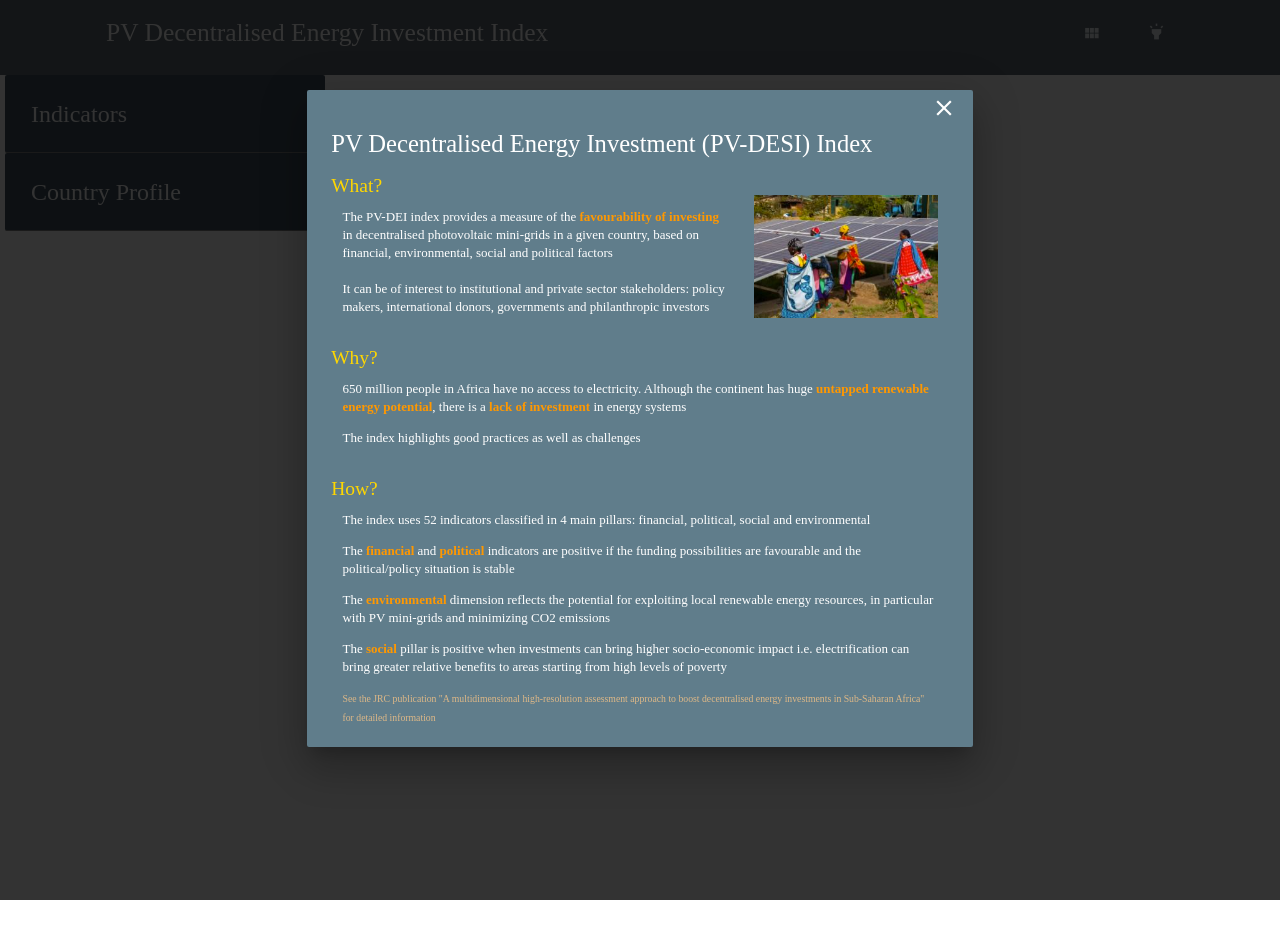
==== commit 41713f3e: "Add files via upload" ====
--- a/index.html
+++ b/index.html
@@ -43,11 +43,11 @@
 
                         <thead>
                             <tr>
-                                <td>Overall Score</td>
-                                <td>Environmental</td>
-                                <td>Social</td>
-                                <td>Political</td>
-                                <td>Financial</td>
+                                <td style='background-color:coral'>Overall Score</td>
+                                <td style='background-color:rgb(167, 99, 215)'>Environmental</td>
+                                <td style='background-color:rgb(47, 163, 125);'>Social</td>
+                                <td style='background-color: rgb(151, 157, 156); '>Political</td>
+                                <td style='background-color:rgb(234, 207, 61)'>Financial</td>
                             </tr>
                         </thead>
                         <tbody>
@@ -103,7 +103,7 @@
 
                                 <!-- <div class="region col grid s8 indicator_title">Region</div>
                                 <div class="col grid s3">Central Africa</div> -->
-                                <div class="pop_ghsl col grid s8 indicator_title">Population
+                                <div class="pop_ghsl col grid s8 indicator_title">Population (000 people)
                                 </div>
                                 <div class="col grid s3 left">23,010,302</div>
 
@@ -150,7 +150,7 @@
 
                                 <div class="row">
                                     <div class="row">Market size: Electricity access ('000 people)</div>
-                                    <div class="pop_noelect_minigrid col grid s8 indicator_title">Market size: decentralized technologies ('000 people)</div>
+                                    <div class="pop_noelect_minigrid col grid s8 indicator_title">Market size: number of new customers ('000 people)</div>
                                     <div class="col grid s3">7,078,933</div>
                                     <div class="pop_minigrid col grid s8 indicator_title">PV mini-grid market size ('000 people)
                                     </div>
@@ -201,10 +201,12 @@
 
                 <div class="intro_title">Why?</div>
 
-                <div>
-                    <p>650 million people in Africa have no access to electricity. Although the continent has huge <b>untapped renewable energy potential</b>, there is a <b>lack of investment</b> in energy systems</p>
-                    <p>The index highlights good practices as well as challenges</p>
-                    </p>
+                <div class='row'>
+                    <div class="col">
+                        <p>650 million people in Africa have no access to electricity. Although the continent has huge <b>untapped renewable energy potential</b>, there is a <b>lack of investment</b> in energy systems</p>
+                        <p>The index highlights good practices as well as challenges</p>
+                        </p>
+                    </div>
                 </div>
 
                 <!-- <div class="intro_title">To whom?</div>
@@ -214,16 +216,17 @@
                 </div> -->
 
                 <div class="intro_title">How?</div>
-                <div>
-
-                    <p>The index uses 52 indicators classified in 4 main pillars: financial, political, social and environmental</p>
-                    <p>The <b>financial</b> and <b>political</b> indicators are positive if the funding possibilities are favourable and the political/policy situation is stable</p>
-                    <p>The <b>environmental</b> dimension reflects the potential for exploiting local renewable energy resources, in particular with PV mini-grids and minimizing CO2 emissions</p>
-                    <p>The <b>social</b> pillar is positive when investments can bring higher socio-economic impact i.e. electrification can bring greater relative benefits to areas starting from high levels of poverty</p>
-                    <small style='color:burlywood'>See the JRC publication "A multidimensional high-resolution assessment approach to
+                <div class='row'>
+                    <div class="col">
+
+                        <p>The index uses 52 indicators classified in 4 main pillars: financial, political, social and environmental</p>
+                        <p>The <b>financial</b> and <b>political</b> indicators are positive if the funding possibilities are favourable and the political/policy situation is stable</p>
+                        <p>The <b>environmental</b> dimension reflects the potential for exploiting local renewable energy resources, in particular with PV mini-grids and minimizing CO2 emissions</p>
+                        <p>The <b>social</b> pillar is positive when investments can bring higher socio-economic impact i.e. electrification can bring greater relative benefits to areas starting from high levels of poverty</p>
+                        <small style='color:burlywood'>See the JRC publication "A multidimensional high-resolution assessment approach to
                         boost decentralised energy investments in Sub-Saharan Africa" for detailed
                         information</small>
-
+                    </div>
                 </div>
             </div>
 
@@ -1498,7 +1501,9 @@
                         if (p !== 'country') {
                             if (typeof _t.country_facts[0][p] == 'number') {
 
-                                if (p.indexOf('pop_') >= 0 && p !== 'pop_ghsl') {
+                                if (p.indexOf('pop_') >= 0)
+                                //&& p !== 'pop_ghsl') 
+                                {
 
                                     var val = parseInt(_t.country_facts[0][p] / 1000);
 
--- a/new_css/media.css
+++ b/new_css/media.css
@@ -149,7 +149,7 @@
         /* line-height: 28px !important; */
     }
     .indicator_title {
-        font-size: 0.8em !important;
+        font-size: 1.2em !important;
     }
     #matrix {
         /* margin-top: 100px; */
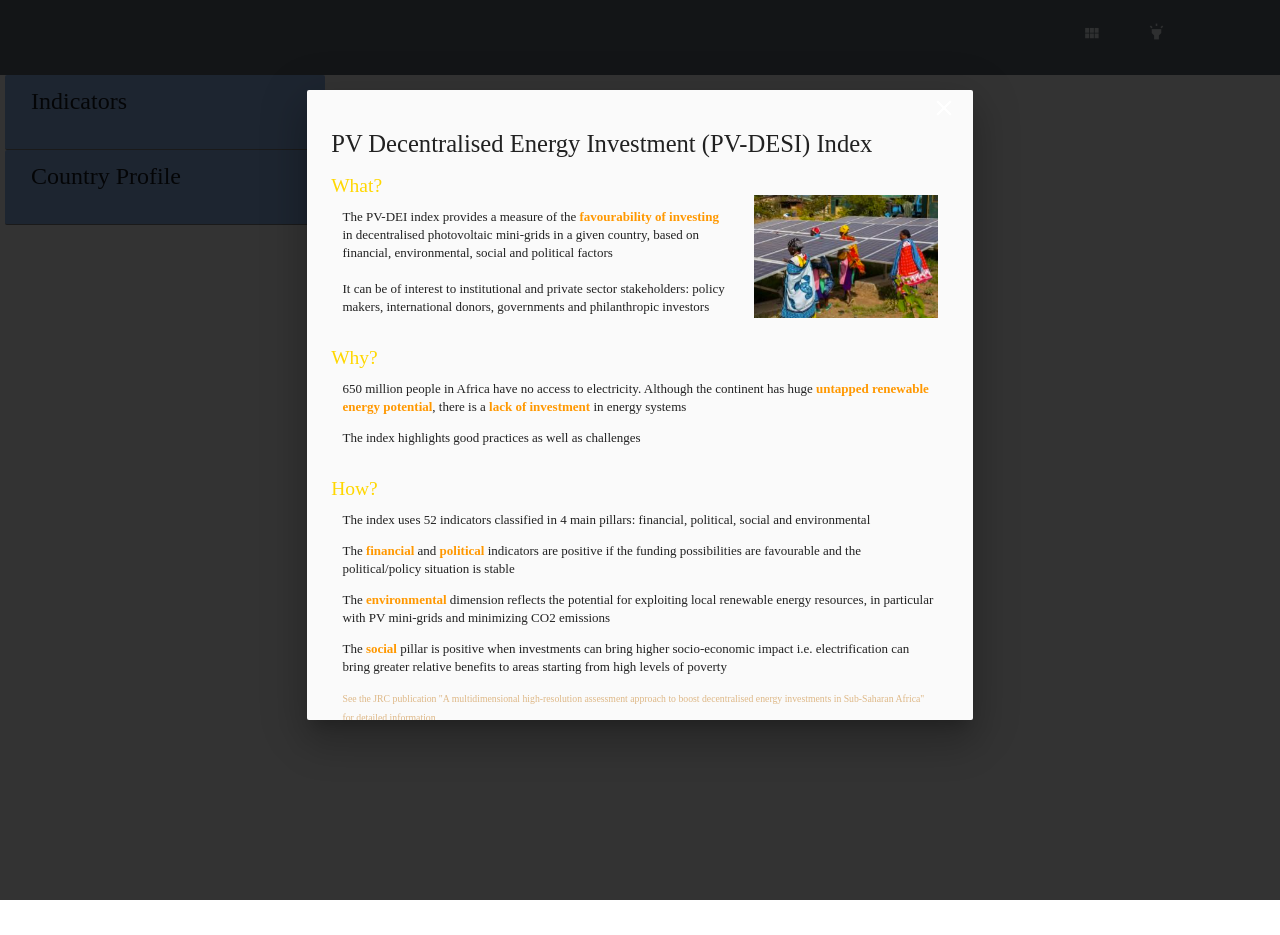
==== commit 16568fec: "Update index.html" ====
--- a/index.html
+++ b/index.html
@@ -7,7 +7,7 @@
     <link href='https://api.tiles.mapbox.com/mapbox-gl-js/v0.52.0/mapbox-gl.css' rel='stylesheet' />
     <link href="https://fonts.googleapis.com/icon?family=Material+Icons" rel="stylesheet">
 
-    <link rel="stylesheet" href="./new_css/extra_css.css">
+<!--    <link rel="stylesheet" href="./new_css/extra_css.css"> -->
     <link rel="stylesheet" href="./new_css/media.css">
     <script src="./data/all_country_data.js"></script>
     <!-- <script src="./data/main_indexes.js"></script>
@@ -2218,4 +2218,4 @@
         </script>
         <script src="./new_app_js_2/lollipop.js"></script>
         <!-- <script src="./new_app_js_2/bubble.js"></script> -->
-</body>+</body>
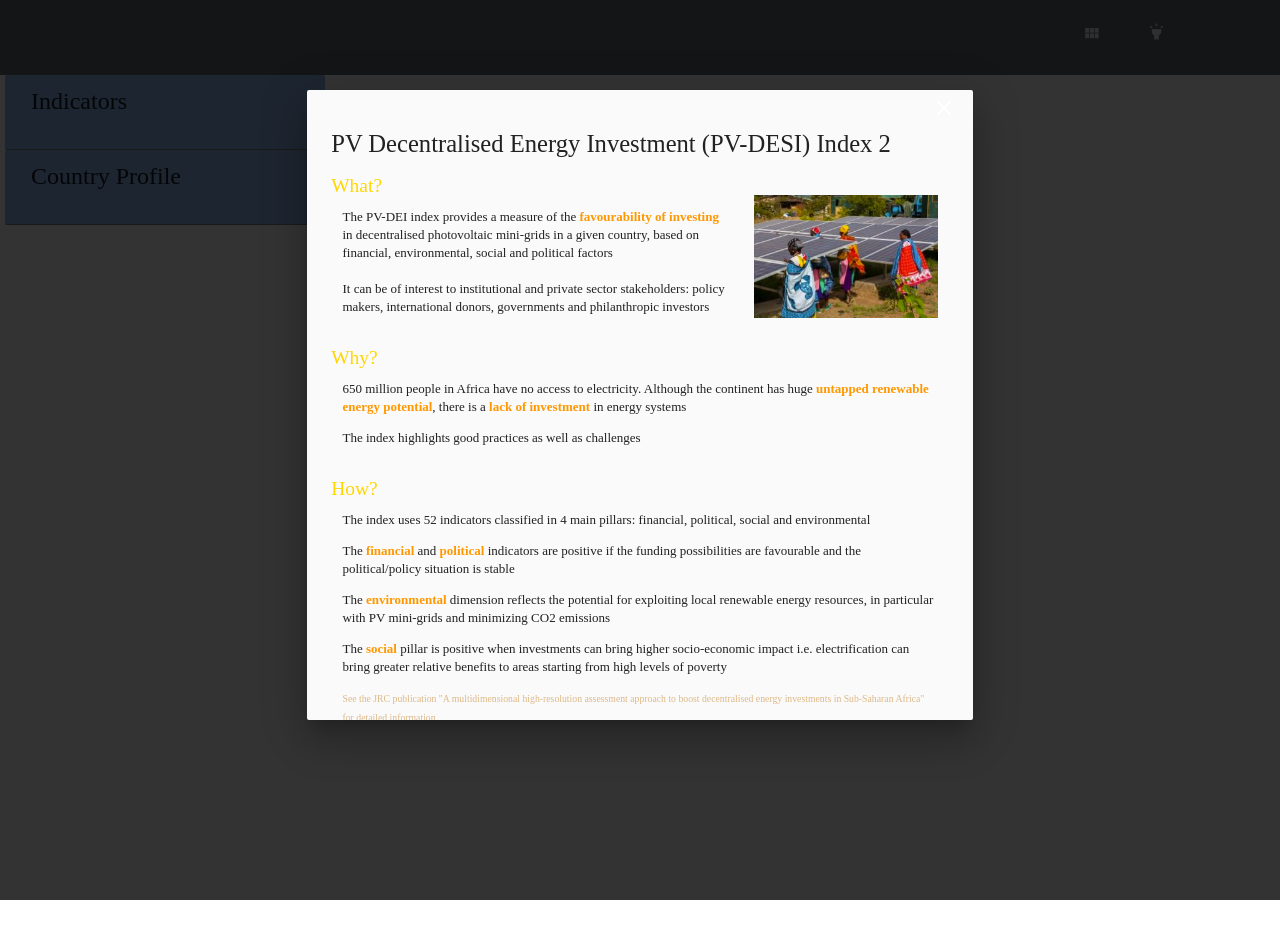
==== commit 388d2458: "Update index.html" ====
--- a/index.html
+++ b/index.html
@@ -177,7 +177,7 @@
             <a href="#!" class="modal-close waves-effect waves-green btn-flat right"><i class="material-icons">close</i></a>
         </div>
         <div class="modal-content">
-            <h5>PV Decentralised Energy Investment (PV-DESI) Index</h5>
+            <h5>PV Decentralised Energy Investment (PV-DESI) Index 2</h5>
             <div class="left">
                 <div class="intro_title">What?</div>
 
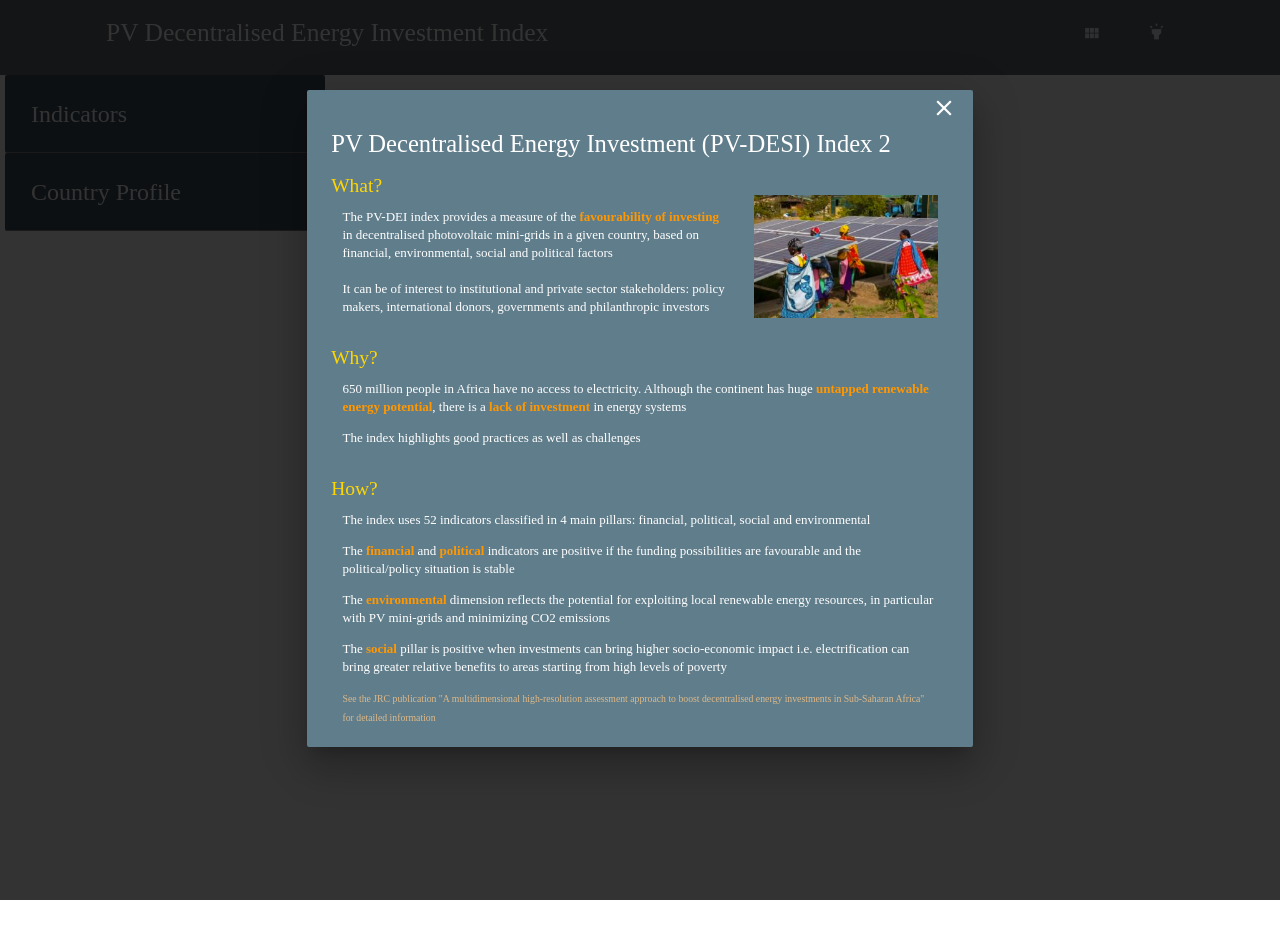
==== commit cc758025: "Update index.html" ====
--- a/index.html
+++ b/index.html
@@ -7,7 +7,7 @@
     <link href='https://api.tiles.mapbox.com/mapbox-gl-js/v0.52.0/mapbox-gl.css' rel='stylesheet' />
     <link href="https://fonts.googleapis.com/icon?family=Material+Icons" rel="stylesheet">
 
-<!--    <link rel="stylesheet" href="./new_css/extra_css.css"> -->
+    <link rel="stylesheet" href="./new_css/extra_css.css"> 
     <link rel="stylesheet" href="./new_css/media.css">
     <script src="./data/all_country_data.js"></script>
     <!-- <script src="./data/main_indexes.js"></script>
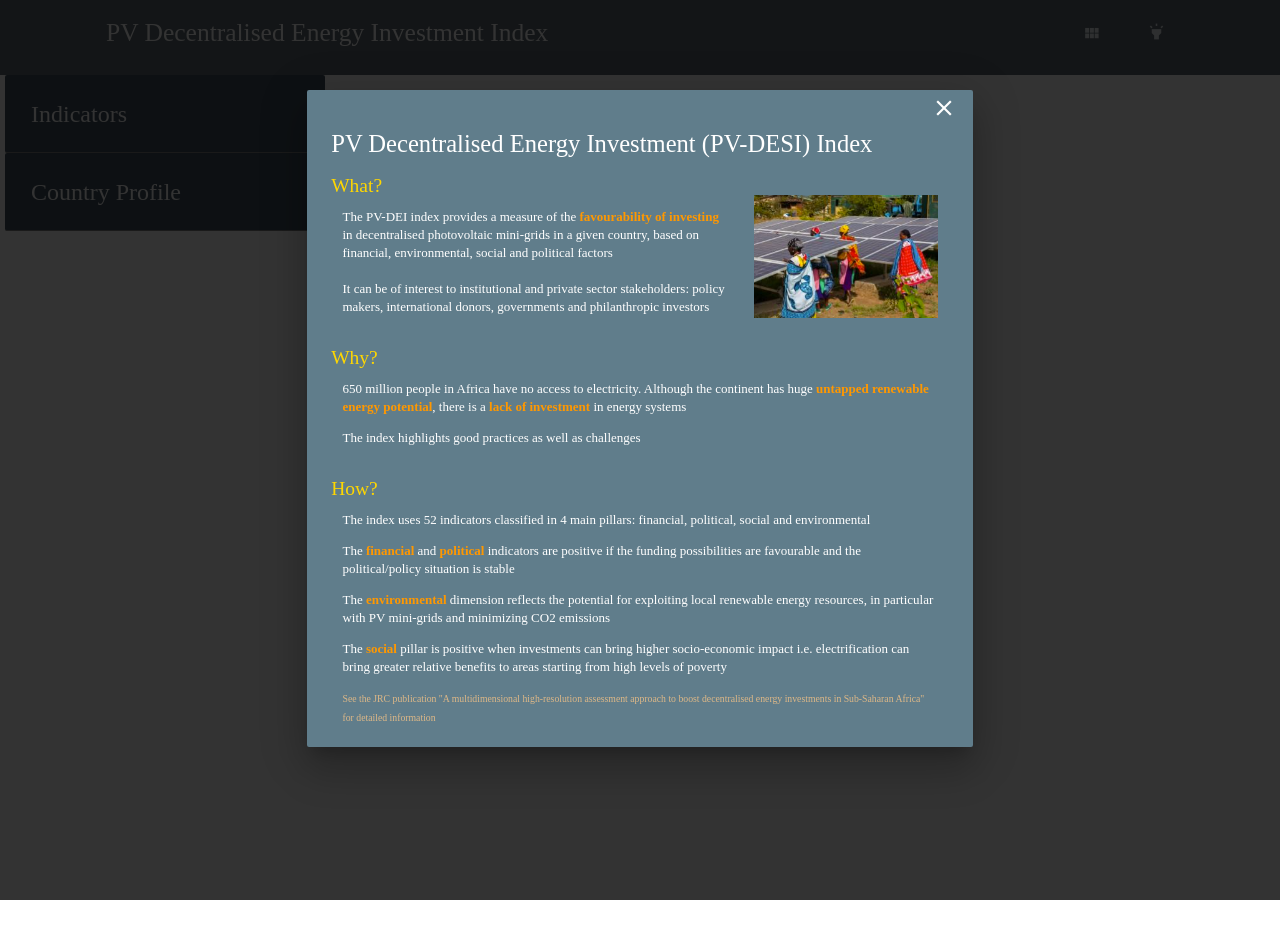
==== commit 05d34e90: "Update index.html" ====
--- a/index.html
+++ b/index.html
@@ -177,7 +177,7 @@
             <a href="#!" class="modal-close waves-effect waves-green btn-flat right"><i class="material-icons">close</i></a>
         </div>
         <div class="modal-content">
-            <h5>PV Decentralised Energy Investment (PV-DESI) Index 2</h5>
+            <h5>PV Decentralised Energy Investment (PV-DESI) Index</h5>
             <div class="left">
                 <div class="intro_title">What?</div>
 
